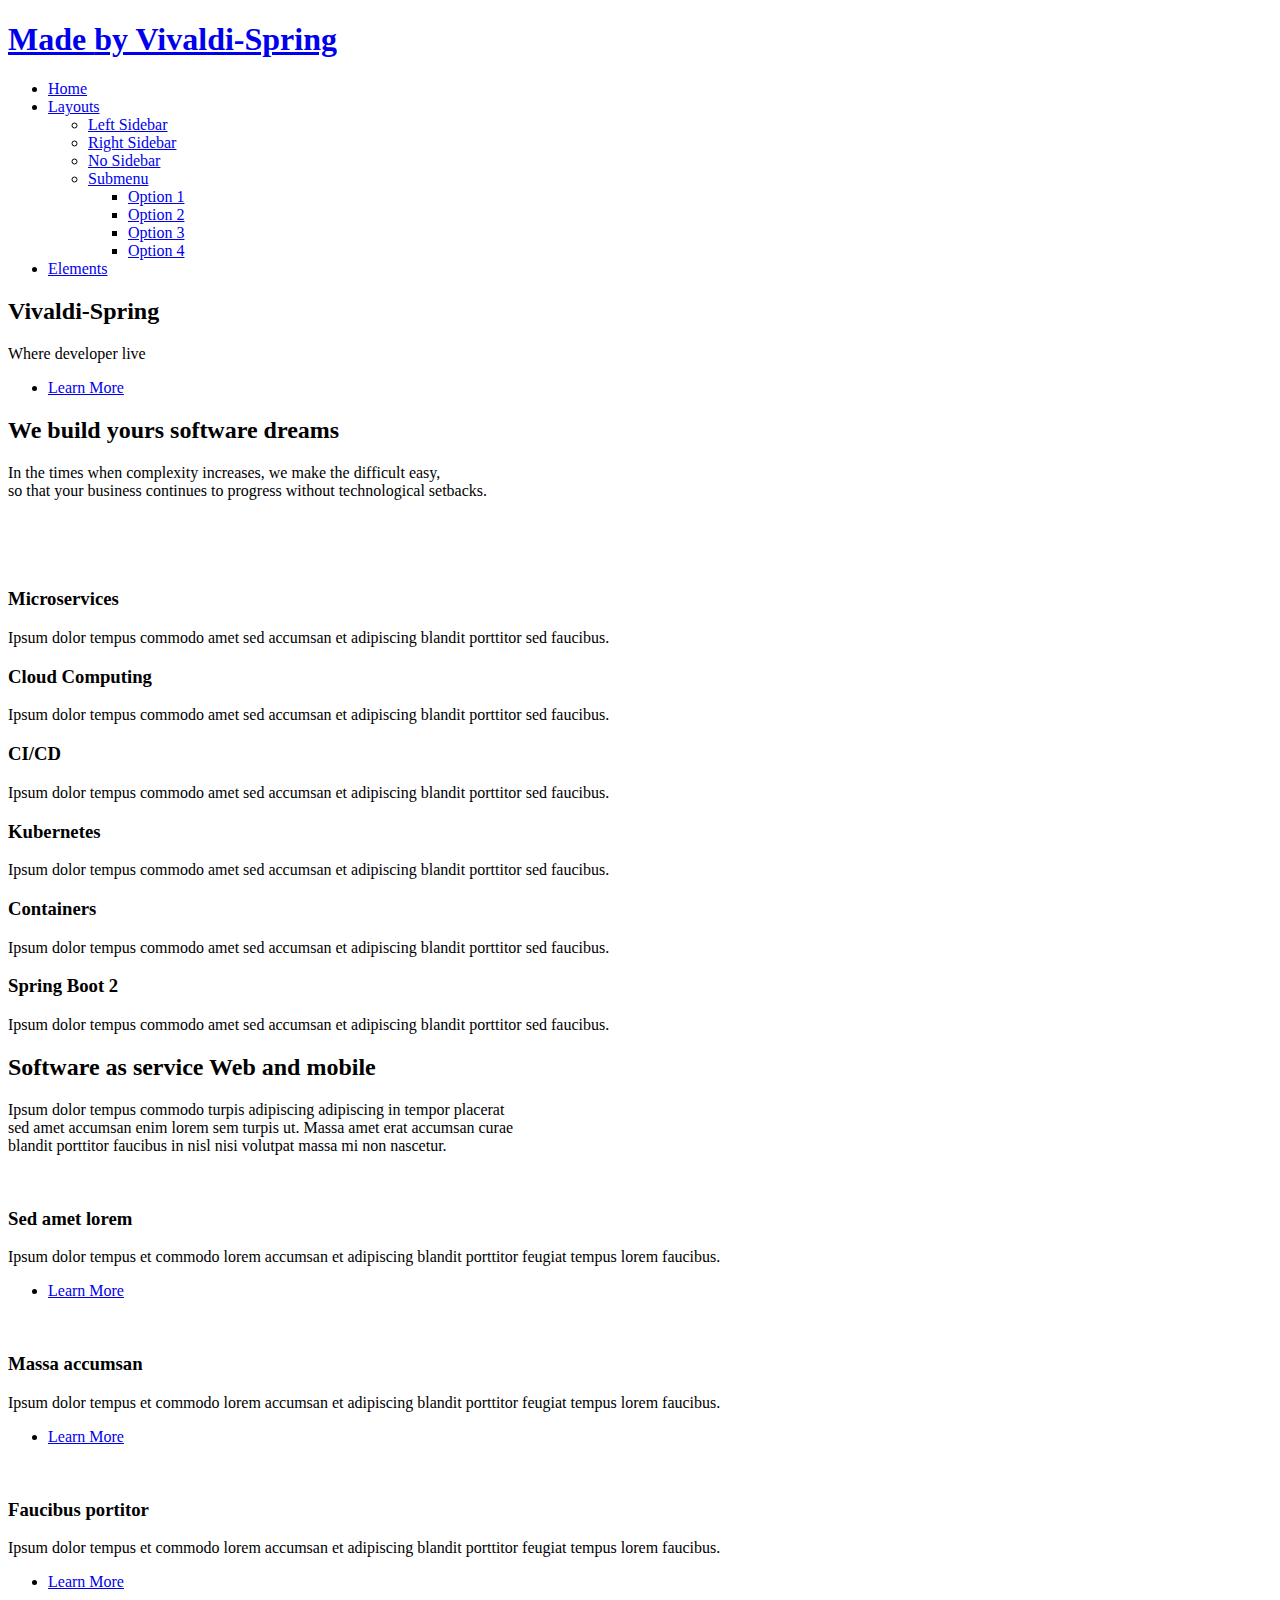
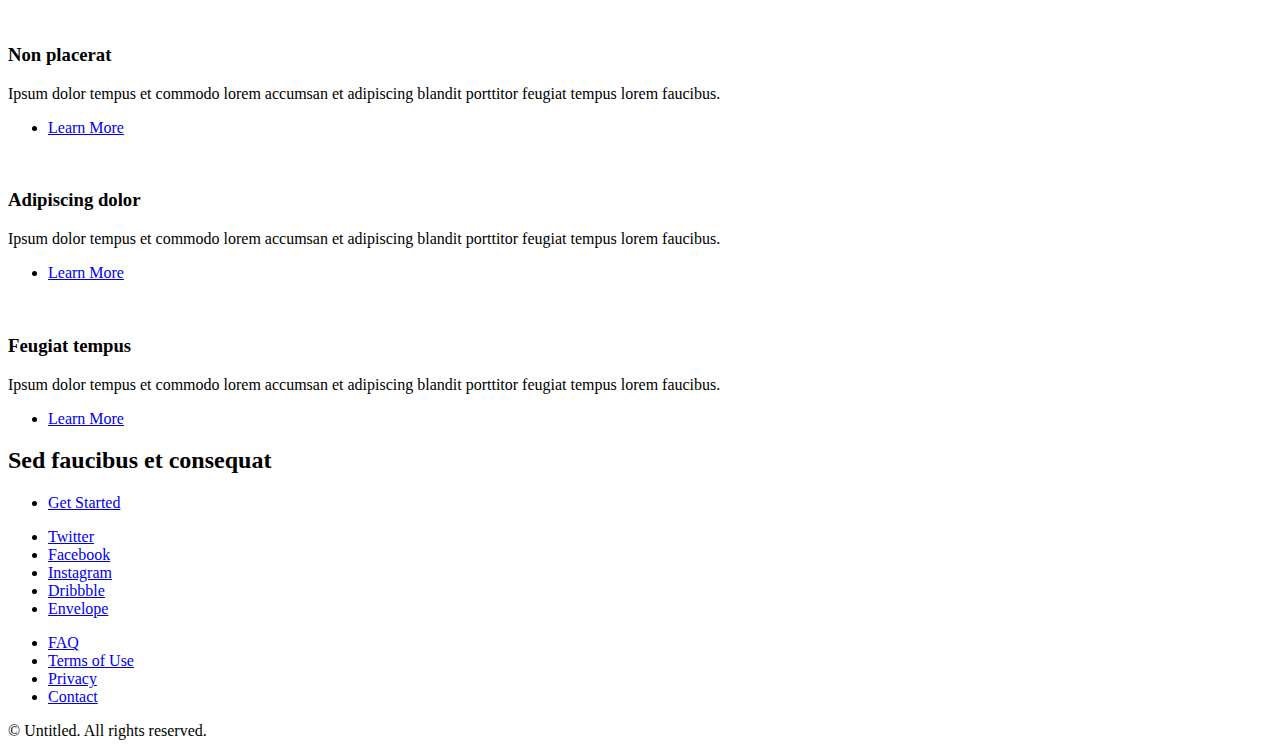
==== index.html @ 0d2427d1 "third commit" ====
<!DOCTYPE HTML>
<!--
	Drift by Pixelarity
	pixelarity.com | hello@pixelarity.com
	License: pixelarity.com/license
-->
<html>
	<head>
		<title>Untitled</title>
		<meta charset="utf-8" />
		<meta name="viewport" content="width=device-width, initial-scale=1, user-scalable=no" />
		<link rel="stylesheet" href="assets/css/main.css" />
	</head>
	<body class="landing is-preload">

		<!-- Header -->
			<header id="header" class="alt ">
				<h1><a href="index.html">Made <span>by Vivaldi-Spring</span></a></h1>
				<nav id="nav">
					<ul>
						<li><a href="index.html">Home</a></li>
						<li>
							<a href="#" class="icon fa-angle-down">Layouts</a>
							<ul>
								<li><a href="left-sidebar.html">Left Sidebar</a></li>
								<li><a href="right-sidebar.html">Right Sidebar</a></li>
								<li><a href="no-sidebar.html">No Sidebar</a></li>
								<li>
									<a href="#">Submenu</a>
									<ul>
										<li><a href="#">Option 1</a></li>
										<li><a href="#">Option 2</a></li>
										<li><a href="#">Option 3</a></li>
										<li><a href="#">Option 4</a></li>
									</ul>
								</li>
							</ul>
						</li>
						<li><a href="elements.html">Elements</a></li>
					</ul>
				</nav>
			</header>

		<!-- Banner -->
			<section id="banner">
				<div class="inner">
					<h2>Vivaldi-Spring</h2>
					<p>Where developer live</p>
					<ul class="actions special">
						<li><a href="#one" class="button large scrolly">Learn More</a></li>
					</ul>
				</div>
			</section>

		<!-- One -->
			<section id="one" class="wrapper style1">
				<div class="container">
					<header class="major">
						<h2>We build yours software dreams</h2>
						<p>In the times when complexity increases, we make the difficult easy, <br />
							so that your business continues to progress without technological setbacks.<br />
						</p>
					</header>
					<div class="slider">
						<span class="nav-previous"></span>
						<div class="viewer">
							<div class="reel">
								<div class="slide">
									<img src="images/slide01.jpg" alt="" />
								</div>
								<div class="slide">
									<img src="images/slide02.jpg" alt="" />
								</div>
								<div class="slide">
									<img src="images/slide03.jpg" alt="" />
								</div>
							</div>
						</div>
						<span class="nav-next"></span>
					</div>
				</div>
			</section>

		<!-- Two -->
			<section id="two" class="wrapper style2">
				<div class="container">
					<div class="row gtr-uniform">
						<div class="col-4 col-6-medium col-12-small">
							<section class="feature fa-briefcase">
								<h3>Microservices</h3>
								<p>Ipsum dolor tempus commodo amet sed accumsan et adipiscing blandit porttitor sed faucibus.</p>
							</section>
						</div>
						<div class="col-4 col-6-medium col-12-small">
							<section class="feature fa-code">
								<h3>Cloud Computing</h3>
								<p>Ipsum dolor tempus commodo amet sed accumsan et adipiscing blandit porttitor sed faucibus.</p>
							</section>
						</div>
						<div class="col-4 col-6-medium col-12-small">
							<section class="feature fa-save">
								<h3>CI/CD</h3>
								<p>Ipsum dolor tempus commodo amet sed accumsan et adipiscing blandit porttitor sed faucibus.</p>
							</section>
						</div>
						<div class="col-4 col-6-medium col-12-small">
							<section class="feature fa-desktop">
								<h3>Kubernetes</h3>
								<p>Ipsum dolor tempus commodo amet sed accumsan et adipiscing blandit porttitor sed faucibus.</p>
							</section>
						</div>
						<div class="col-4 col-6-medium col-12-small">
							<section class="feature fa-camera-retro">
								<h3>Containers</h3>
								<p>Ipsum dolor tempus commodo amet sed accumsan et adipiscing blandit porttitor sed faucibus.</p>
							</section>
						</div>
						<div class="col-4 col-6-medium col-12-small">
							<section class="feature fa-cog">
								<h3>Spring Boot 2</h3>
								<p>Ipsum dolor tempus commodo amet sed accumsan et adipiscing blandit porttitor sed faucibus.</p>
							</section>
						</div>
					</div>
				</div>
			</section>

		<!-- Three -->
			<section id="three" class="wrapper style1">
				<div class="container">
					<header class="major">
						<h2>Software as service Web and mobile</h2>
						<p>Ipsum dolor tempus commodo turpis adipiscing adipiscing in tempor placerat<br />
						sed amet accumsan enim lorem sem turpis ut. Massa amet erat accumsan curae<br />
						blandit porttitor faucibus in nisl nisi volutpat massa mi non nascetur.</p>
					</header>
					<div class="row">
						<div class="col-4 col-6-medium col-12-small">
							<article class="box post">
								<a href="#" class="image fit"><img src="images/pic01.jpg" alt="" /></a>
								<h3>Sed amet lorem</h3>
								<p>Ipsum dolor tempus et commodo lorem accumsan et adipiscing blandit porttitor feugiat tempus lorem faucibus.</p>
								<ul class="actions special">
									<li><a href="#" class="button">Learn More</a></li>
								</ul>
							</article>
						</div>
						<div class="col-4 col-6-medium col-12-small">
							<article class="box post">
								<a href="#" class="image fit"><img src="images/pic02.jpg" alt="" /></a>
								<h3>Massa accumsan</h3>
								<p>Ipsum dolor tempus et commodo lorem accumsan et adipiscing blandit porttitor feugiat tempus lorem faucibus.</p>
								<ul class="actions special">
									<li><a href="#" class="button">Learn More</a></li>
								</ul>
							</article>
						</div>
						<div class="col-4 col-6-medium col-12-small">
							<article class="box post">
								<a href="#" class="image fit"><img src="images/pic03.jpg" alt="" /></a>
								<h3>Faucibus portitor</h3>
								<p>Ipsum dolor tempus et commodo lorem accumsan et adipiscing blandit porttitor feugiat tempus lorem faucibus.</p>
								<ul class="actions special">
									<li><a href="#" class="button">Learn More</a></li>
								</ul>
							</article>
						</div>
						<div class="col-4 col-6-medium col-12-small">
							<article class="box post">
								<a href="#" class="image fit"><img src="images/pic04.jpg" alt="" /></a>
								<h3>Non placerat</h3>
								<p>Ipsum dolor tempus et commodo lorem accumsan et adipiscing blandit porttitor feugiat tempus lorem faucibus.</p>
								<ul class="actions special">
									<li><a href="#" class="button">Learn More</a></li>
								</ul>
							</article>
						</div>
						<div class="col-4 col-6-medium col-12-small">
							<article class="box post">
								<a href="#" class="image fit"><img src="images/pic05.jpg" alt="" /></a>
								<h3>Adipiscing dolor</h3>
								<p>Ipsum dolor tempus et commodo lorem accumsan et adipiscing blandit porttitor feugiat tempus lorem faucibus.</p>
								<ul class="actions special">
									<li><a href="#" class="button">Learn More</a></li>
								</ul>
							</article>
						</div>
						<div class="col-4 col-6-medium col-12-small">
							<article class="box post">
								<a href="#" class="image fit"><img src="images/pic06.jpg" alt="" /></a>
								<h3>Feugiat tempus</h3>
								<p>Ipsum dolor tempus et commodo lorem accumsan et adipiscing blandit porttitor feugiat tempus lorem faucibus.</p>
								<ul class="actions special">
									<li><a href="#" class="button">Learn More</a></li>
								</ul>
							</article>
						</div>
					</div>
				</div>
			</section>

		<!-- CTA -->
			<section id="cta" class="wrapper style3">
				<h2>Sed faucibus et consequat</h2>
				<ul class="actions">
					<li><a href="#" class="button large">Get Started</a></li>
				</ul>
			</section>

		<!-- Footer -->
			<footer id="footer">
				<ul class="icons">
					<li><a href="#" class="icon fa-twitter"><span class="label">Twitter</span></a></li>
					<li><a href="#" class="icon fa-facebook"><span class="label">Facebook</span></a></li>
					<li><a href="#" class="icon fa-instagram"><span class="label">Instagram</span></a></li>
					<li><a href="#" class="icon fa-dribbble"><span class="label">Dribbble</span></a></li>
					<li><a href="#" class="icon fa-envelope"><span class="label">Envelope</span></a></li>
				</ul>
				<ul class="menu">
					<li><a href="#">FAQ</a></li>
					<li><a href="#">Terms of Use</a></li>
					<li><a href="#">Privacy</a></li>
					<li><a href="#">Contact</a></li>
				</ul>
				<span class="copyright">
					&copy; Untitled. All rights reserved.
				</span>
			</footer>

		<!-- Scripts -->
			<script src="assets/js/jquery.min.js"></script>
			<script src="assets/js/jquery.dropotron.min.js"></script>
			<script src="assets/js/jquery.scrollex.min.js"></script>
			<script src="assets/js/jquery.scrolly.min.js"></script>
			<script src="assets/js/jquery.slidertron.min.js"></script>
			<script src="assets/js/browser.min.js"></script>
			<script src="assets/js/breakpoints.min.js"></script>
			<script src="assets/js/util.js"></script>
			<script src="assets/js/main.js"></script>

	</body>
</html>
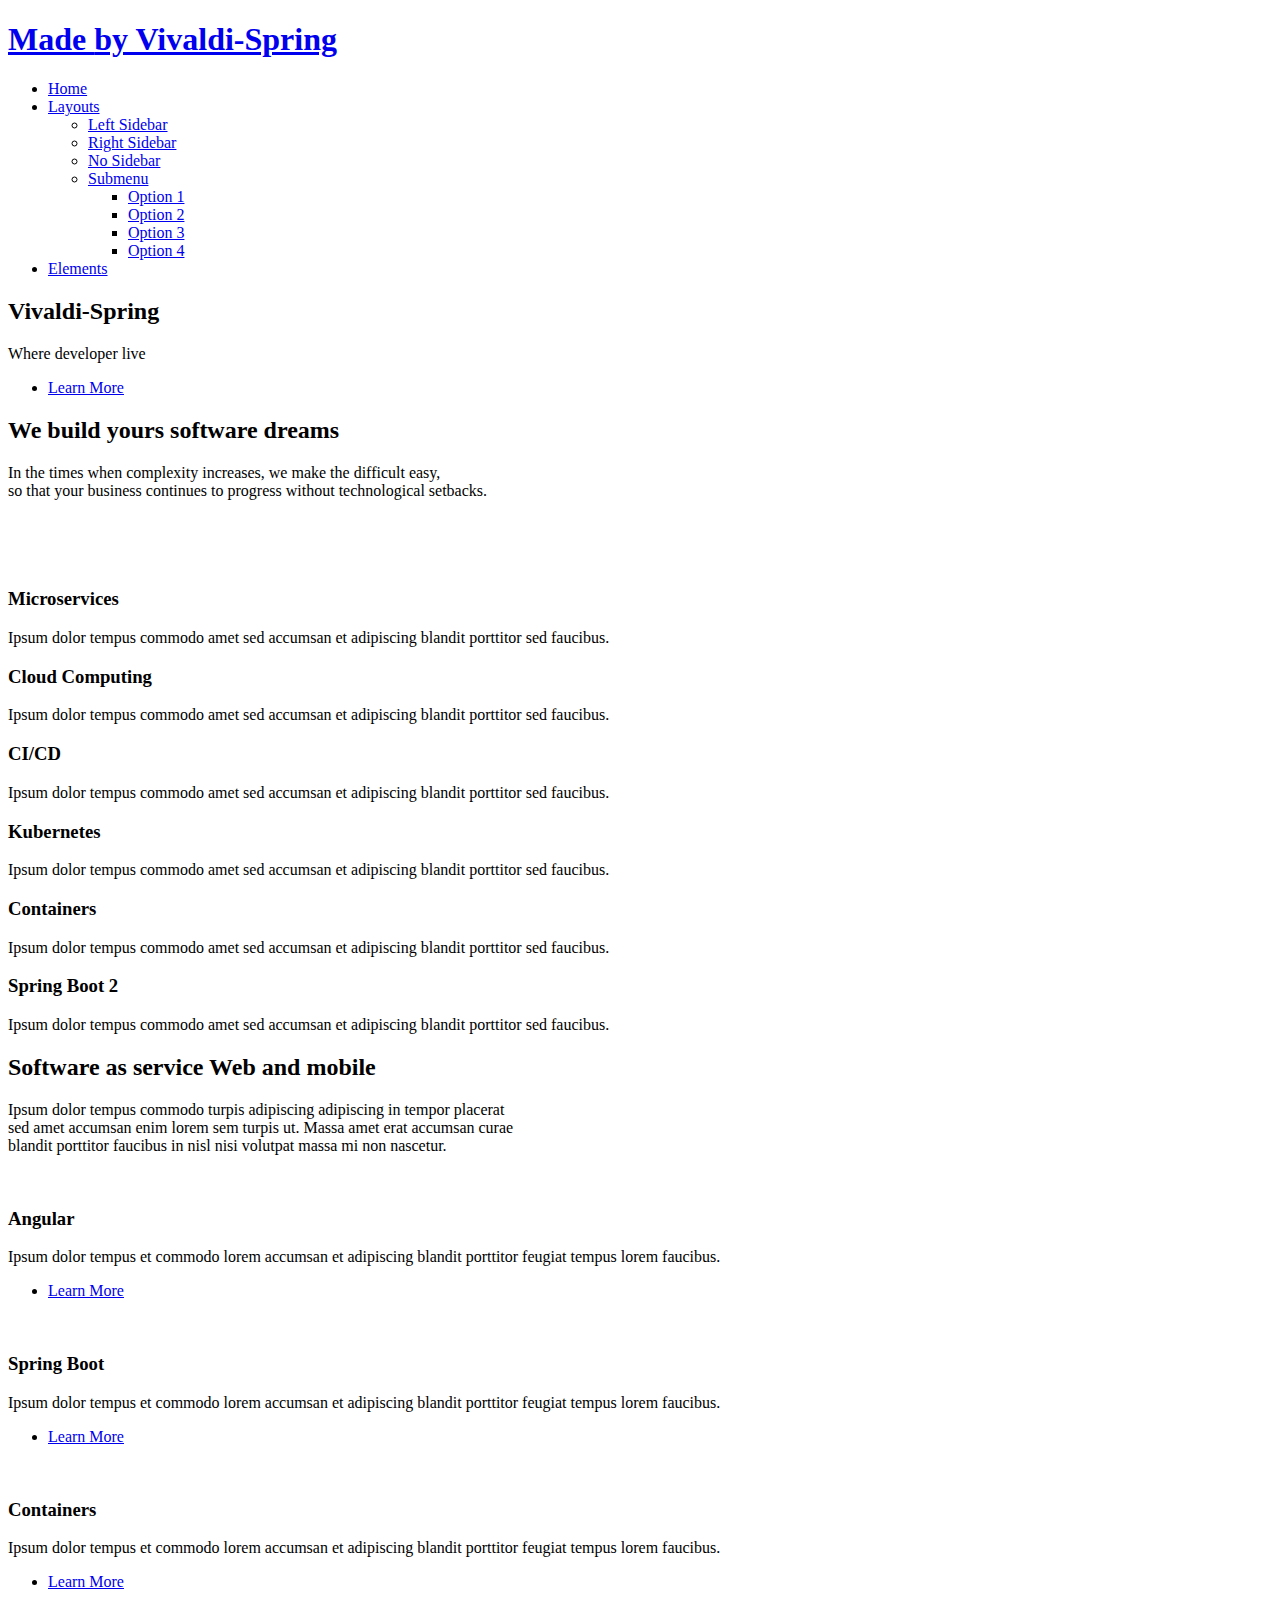
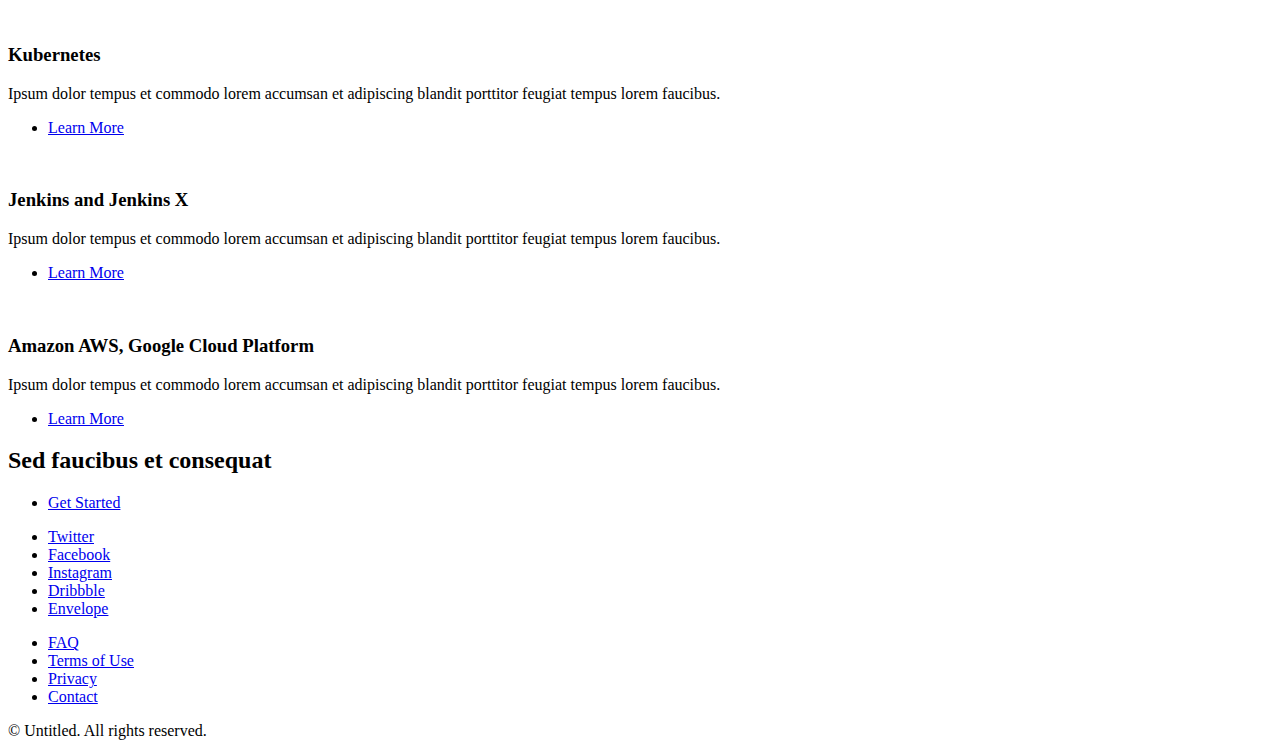
==== commit 3f9a80d4: "fourth commit" ====
--- a/index.html
+++ b/index.html
@@ -138,7 +138,7 @@
 						<div class="col-4 col-6-medium col-12-small">
 							<article class="box post">
 								<a href="#" class="image fit"><img src="images/pic01.jpg" alt="" /></a>
-								<h3>Sed amet lorem</h3>
+								<h3>Angular</h3>
 								<p>Ipsum dolor tempus et commodo lorem accumsan et adipiscing blandit porttitor feugiat tempus lorem faucibus.</p>
 								<ul class="actions special">
 									<li><a href="#" class="button">Learn More</a></li>
@@ -148,7 +148,7 @@
 						<div class="col-4 col-6-medium col-12-small">
 							<article class="box post">
 								<a href="#" class="image fit"><img src="images/pic02.jpg" alt="" /></a>
-								<h3>Massa accumsan</h3>
+								<h3>Spring Boot</h3>
 								<p>Ipsum dolor tempus et commodo lorem accumsan et adipiscing blandit porttitor feugiat tempus lorem faucibus.</p>
 								<ul class="actions special">
 									<li><a href="#" class="button">Learn More</a></li>
@@ -158,7 +158,7 @@
 						<div class="col-4 col-6-medium col-12-small">
 							<article class="box post">
 								<a href="#" class="image fit"><img src="images/pic03.jpg" alt="" /></a>
-								<h3>Faucibus portitor</h3>
+								<h3>Containers</h3>
 								<p>Ipsum dolor tempus et commodo lorem accumsan et adipiscing blandit porttitor feugiat tempus lorem faucibus.</p>
 								<ul class="actions special">
 									<li><a href="#" class="button">Learn More</a></li>
@@ -168,7 +168,7 @@
 						<div class="col-4 col-6-medium col-12-small">
 							<article class="box post">
 								<a href="#" class="image fit"><img src="images/pic04.jpg" alt="" /></a>
-								<h3>Non placerat</h3>
+								<h3>Kubernetes</h3>
 								<p>Ipsum dolor tempus et commodo lorem accumsan et adipiscing blandit porttitor feugiat tempus lorem faucibus.</p>
 								<ul class="actions special">
 									<li><a href="#" class="button">Learn More</a></li>
@@ -178,7 +178,7 @@
 						<div class="col-4 col-6-medium col-12-small">
 							<article class="box post">
 								<a href="#" class="image fit"><img src="images/pic05.jpg" alt="" /></a>
-								<h3>Adipiscing dolor</h3>
+								<h3>Jenkins and Jenkins X</h3>
 								<p>Ipsum dolor tempus et commodo lorem accumsan et adipiscing blandit porttitor feugiat tempus lorem faucibus.</p>
 								<ul class="actions special">
 									<li><a href="#" class="button">Learn More</a></li>
@@ -188,7 +188,7 @@
 						<div class="col-4 col-6-medium col-12-small">
 							<article class="box post">
 								<a href="#" class="image fit"><img src="images/pic06.jpg" alt="" /></a>
-								<h3>Feugiat tempus</h3>
+								<h3>Amazon AWS, Google Cloud Platform</h3>
 								<p>Ipsum dolor tempus et commodo lorem accumsan et adipiscing blandit porttitor feugiat tempus lorem faucibus.</p>
 								<ul class="actions special">
 									<li><a href="#" class="button">Learn More</a></li>
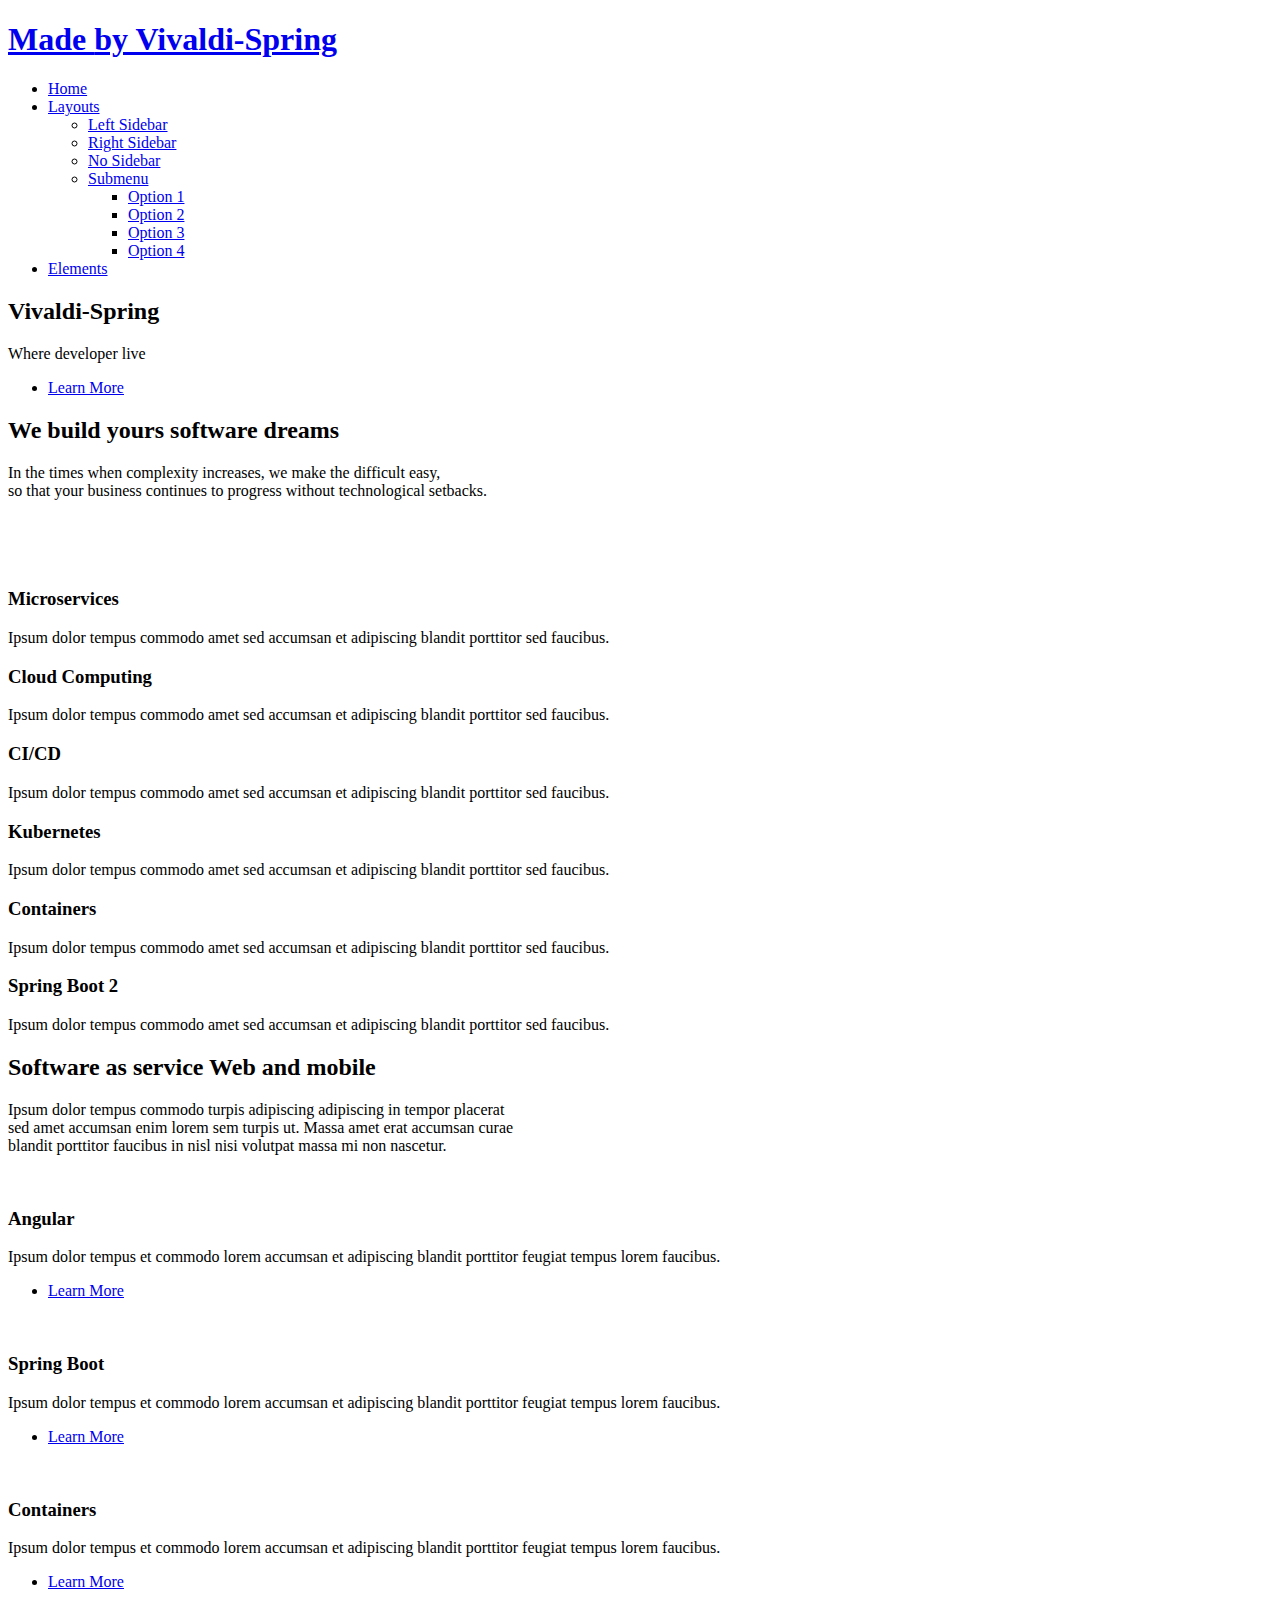
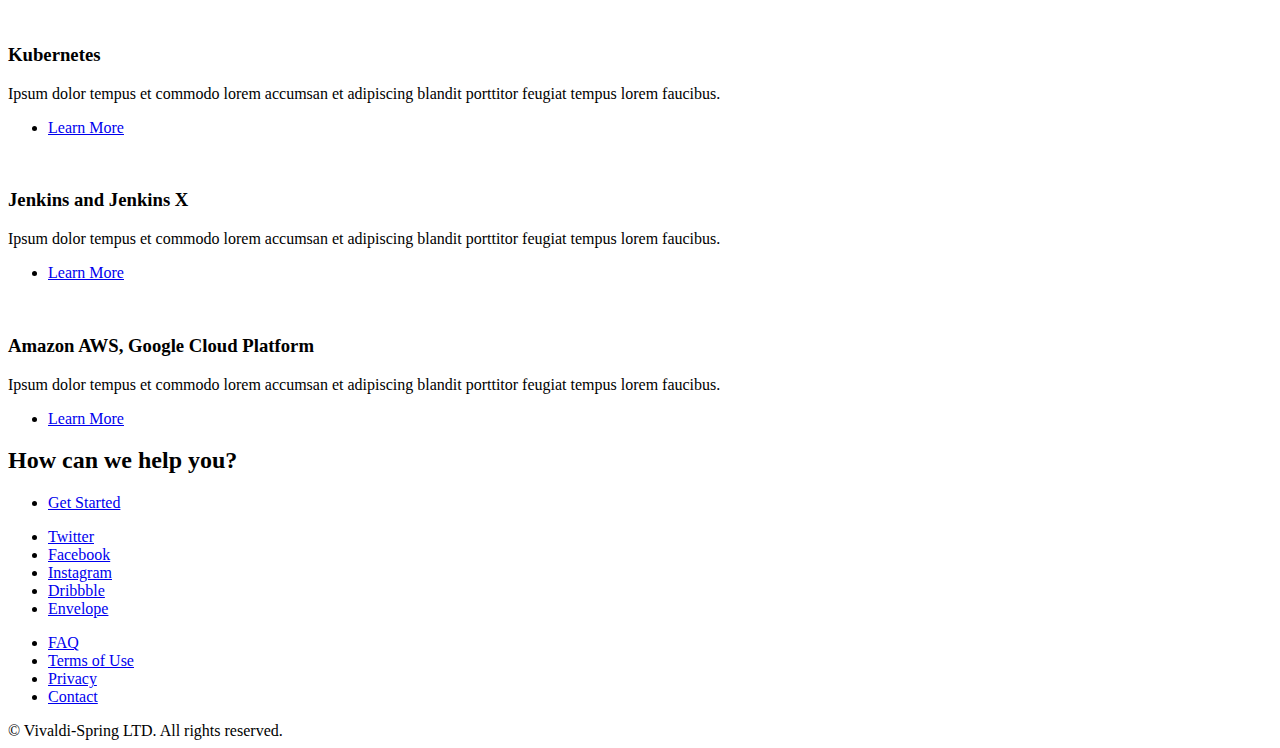
==== commit 45e4105b: "I start creating table of list projects around micro services" ====
--- a/index.html
+++ b/index.html
@@ -6,7 +6,7 @@
 -->
 <html>
 	<head>
-		<title>Untitled</title>
+		<title>Home</title>
 		<meta charset="utf-8" />
 		<meta name="viewport" content="width=device-width, initial-scale=1, user-scalable=no" />
 		<link rel="stylesheet" href="assets/css/main.css" />
@@ -201,11 +201,13 @@
 
 		<!-- CTA -->
 			<section id="cta" class="wrapper style3">
-				<h2>Sed faucibus et consequat</h2>
+				<h2>How can we help you?</h2>
 				<ul class="actions">
 					<li><a href="#" class="button large">Get Started</a></li>
 				</ul>
 			</section>
+
+
 
 		<!-- Footer -->
 			<footer id="footer">
@@ -223,7 +225,7 @@
 					<li><a href="#">Contact</a></li>
 				</ul>
 				<span class="copyright">
-					&copy; Untitled. All rights reserved.
+					&copy; Vivaldi-Spring LTD. All rights reserved.
 				</span>
 			</footer>
 
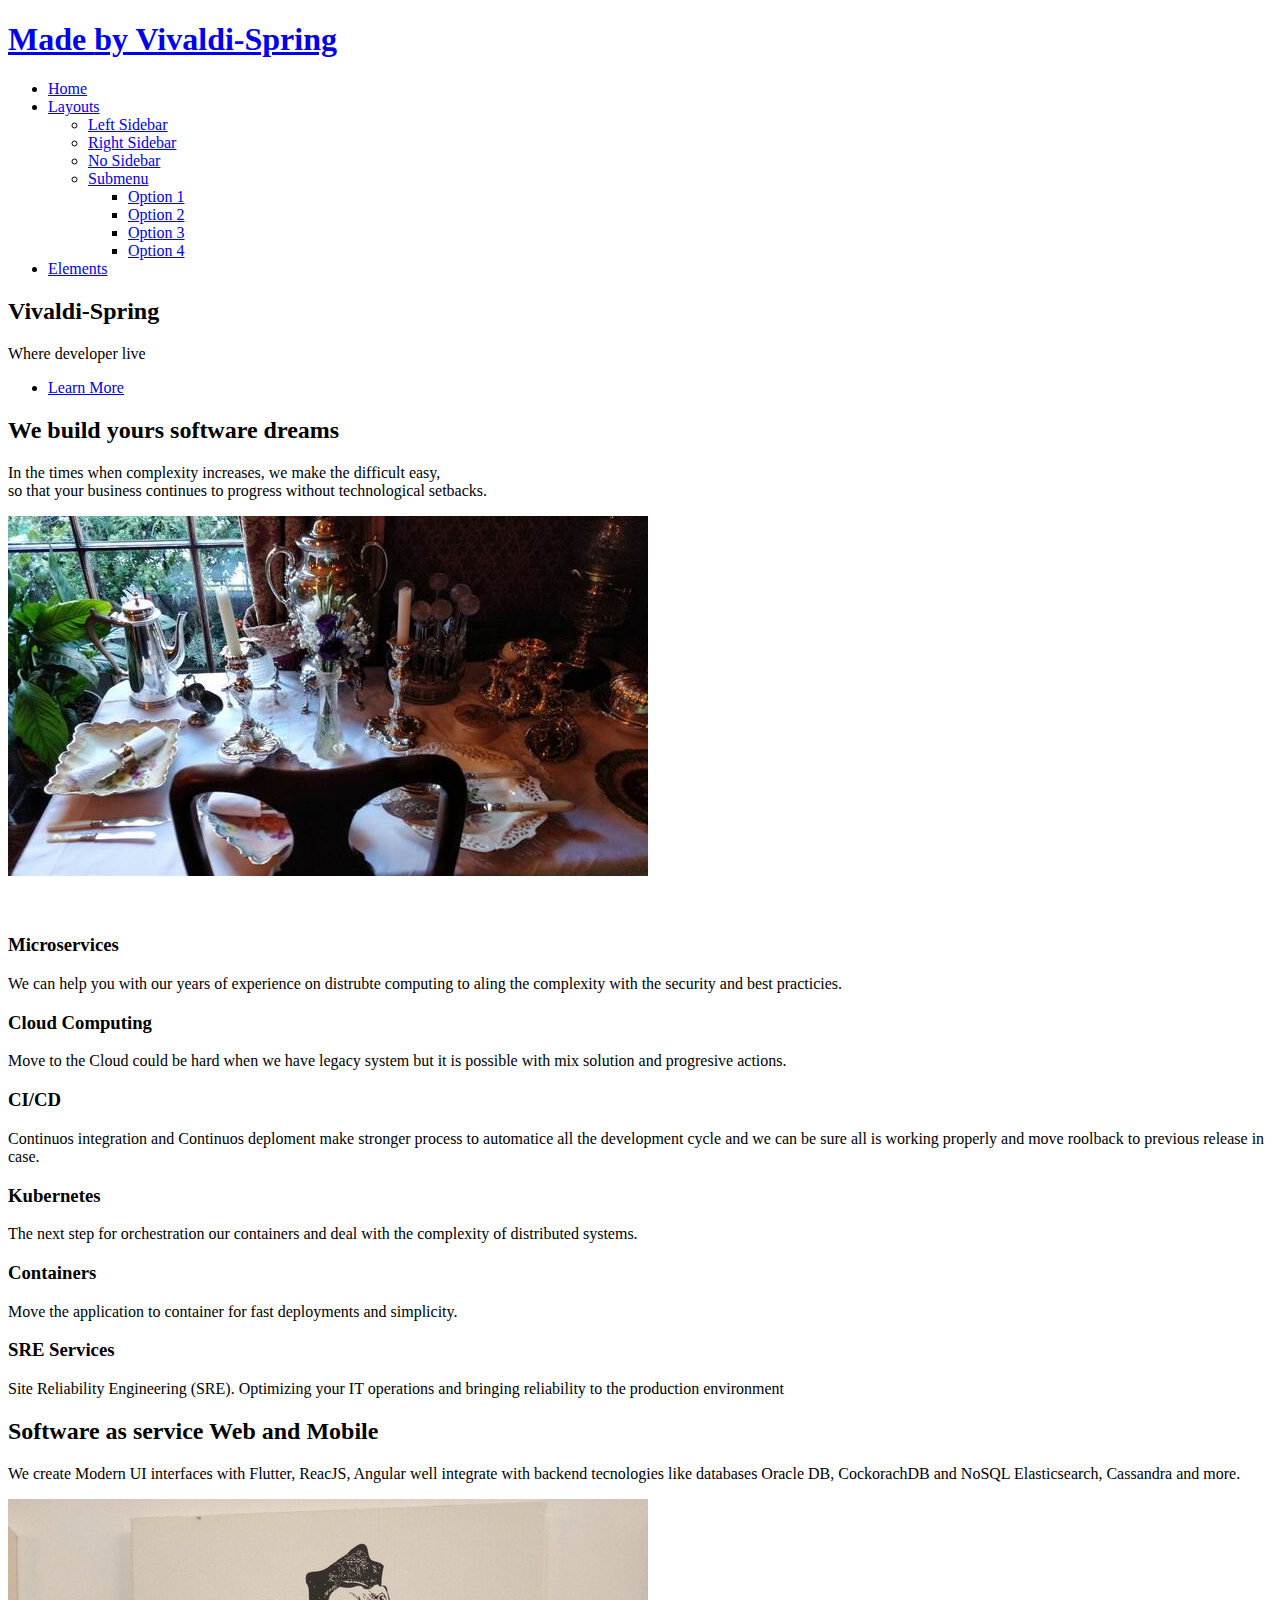
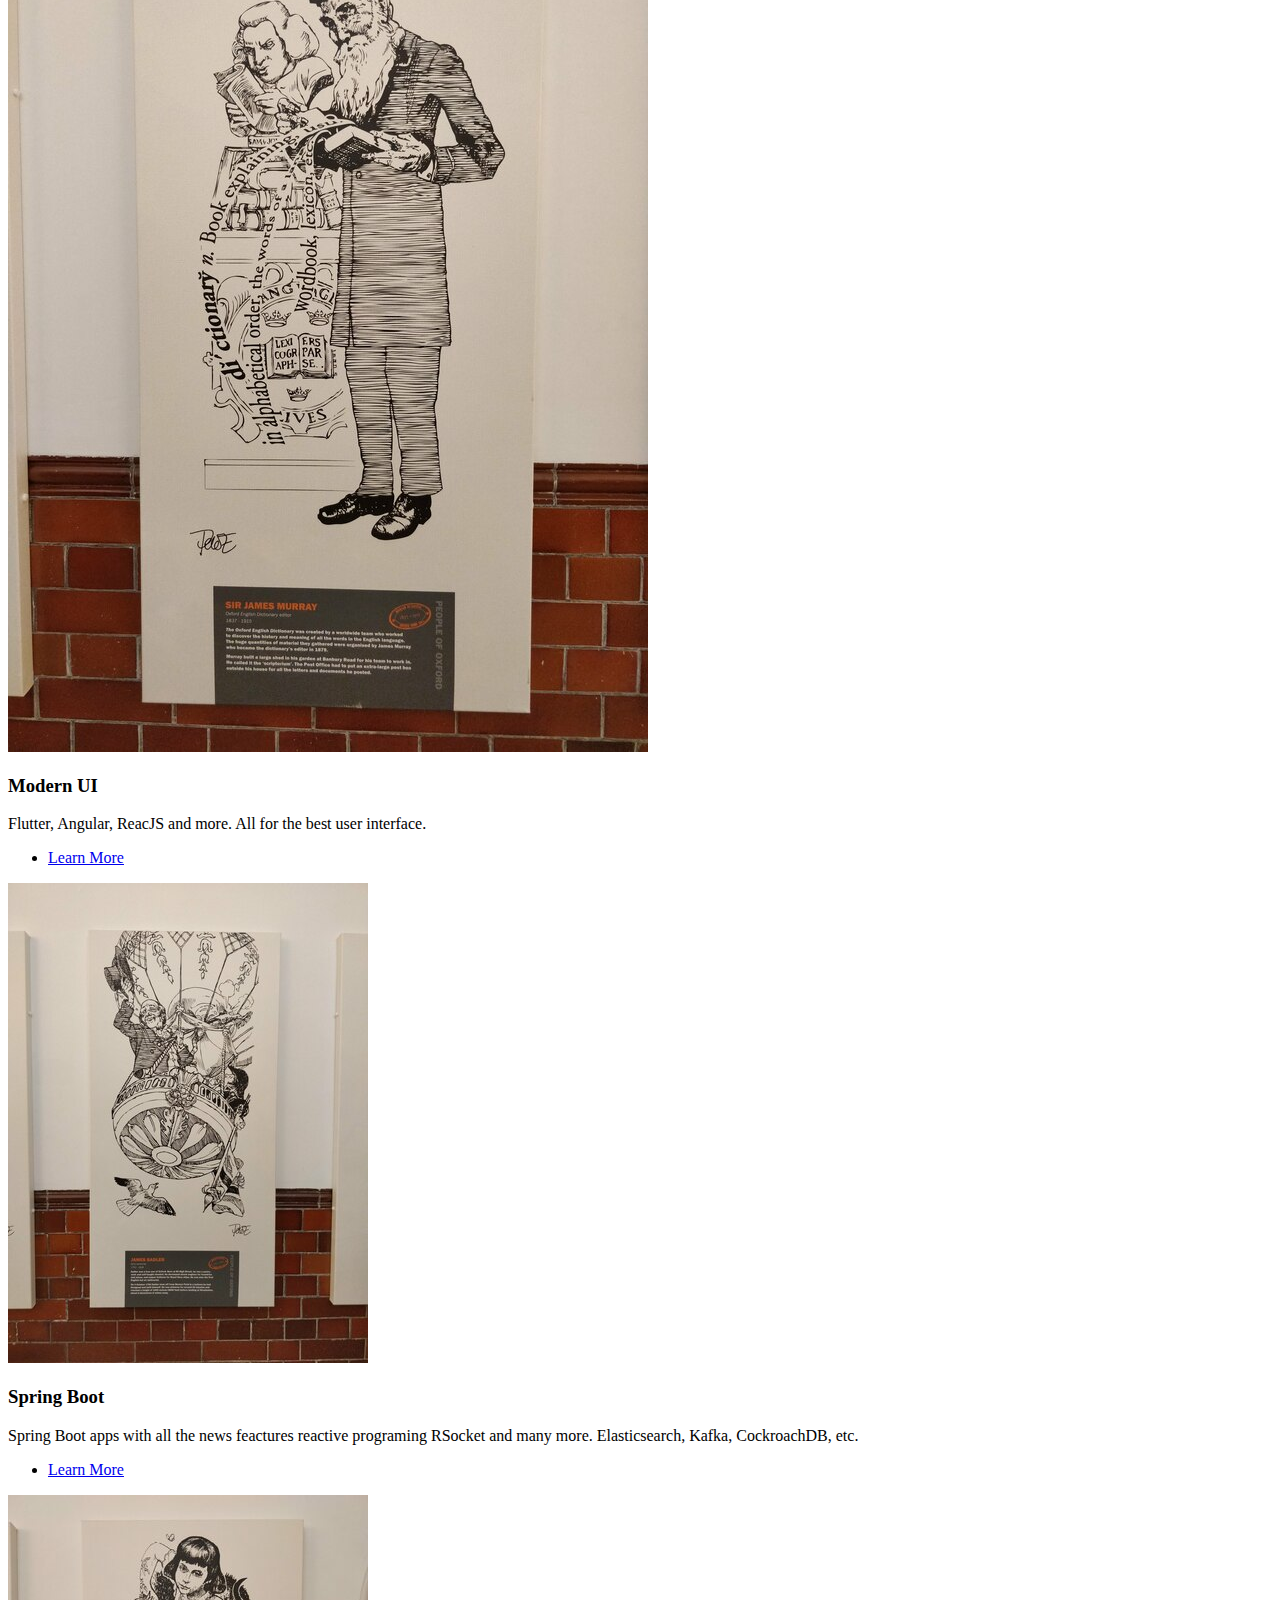
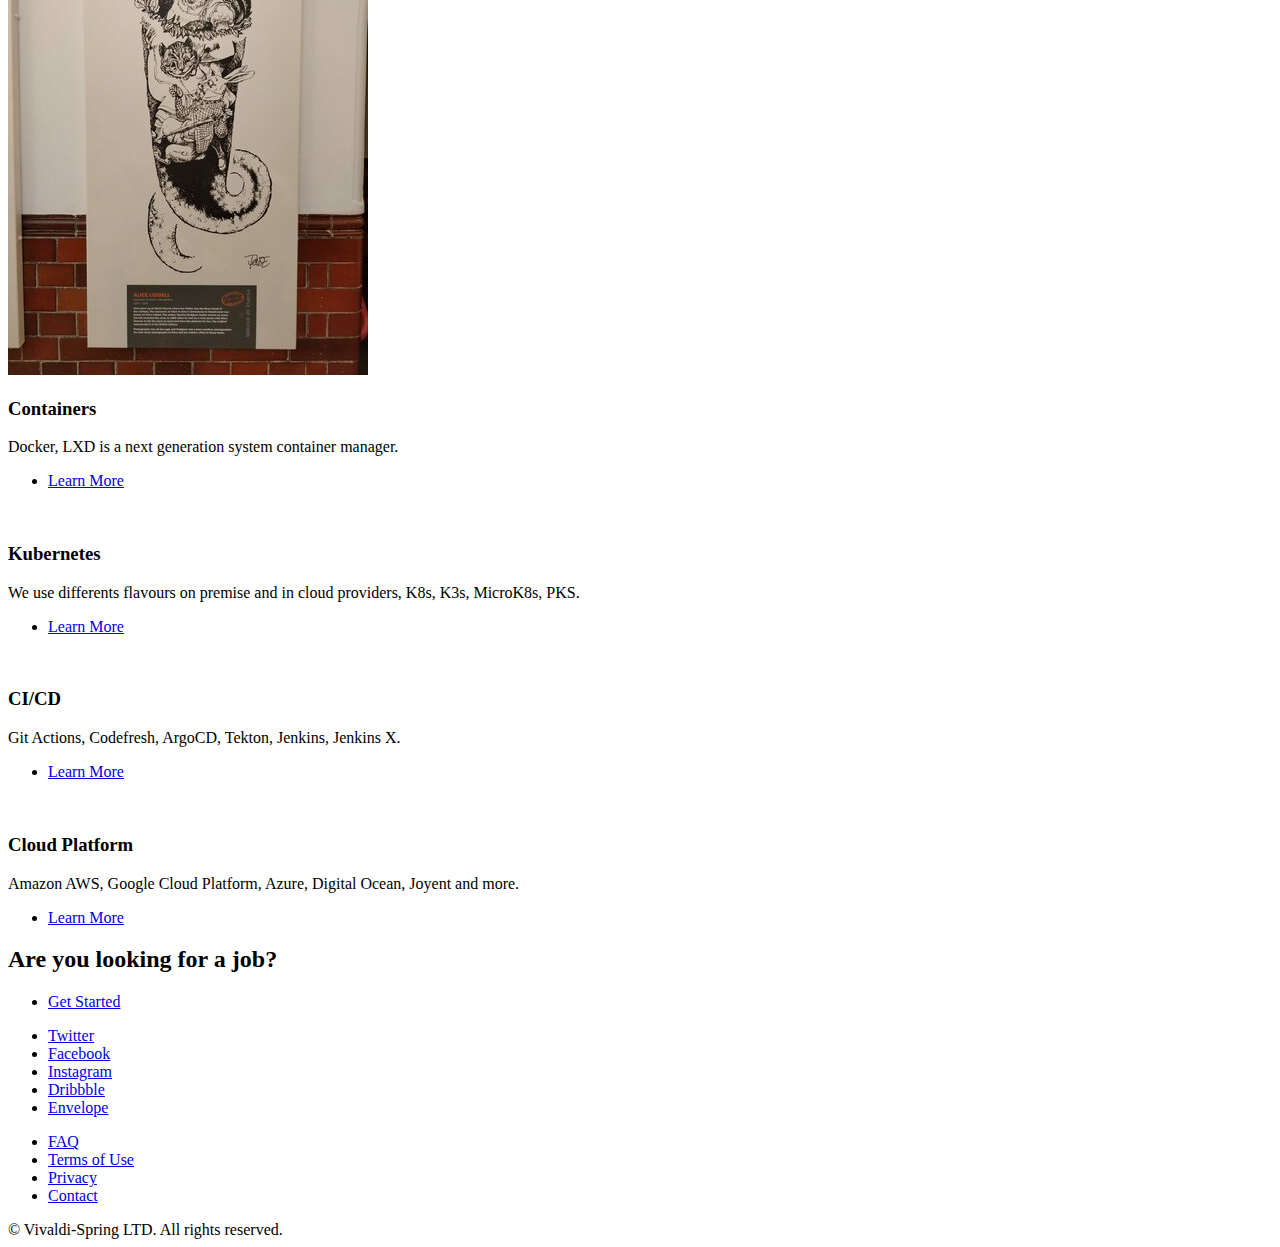
==== commit e343344d: "new images" ====
--- a/index.html
+++ b/index.html
@@ -66,7 +66,7 @@
 						<div class="viewer">
 							<div class="reel">
 								<div class="slide">
-									<img src="images/slide01.jpg" alt="" />
+									<img src="images/casa-min.jpg" alt="" />
 								</div>
 								<div class="slide">
 									<img src="images/slide02.jpg" alt="" />
@@ -88,37 +88,37 @@
 						<div class="col-4 col-6-medium col-12-small">
 							<section class="feature fa-briefcase">
 								<h3>Microservices</h3>
-								<p>Ipsum dolor tempus commodo amet sed accumsan et adipiscing blandit porttitor sed faucibus.</p>
+								<p>We can help you with our years of experience on distrubte computing to aling the complexity with the security and best practicies.</p>
 							</section>
 						</div>
 						<div class="col-4 col-6-medium col-12-small">
 							<section class="feature fa-code">
 								<h3>Cloud Computing</h3>
-								<p>Ipsum dolor tempus commodo amet sed accumsan et adipiscing blandit porttitor sed faucibus.</p>
+								<p>Move to the Cloud could be hard when we have legacy system but it is possible with mix solution and progresive actions.</p>
 							</section>
 						</div>
 						<div class="col-4 col-6-medium col-12-small">
 							<section class="feature fa-save">
 								<h3>CI/CD</h3>
-								<p>Ipsum dolor tempus commodo amet sed accumsan et adipiscing blandit porttitor sed faucibus.</p>
+								<p>Continuos integration and Continuos deploment make stronger process to automatice all the development cycle and we can be sure all is working properly and move roolback to previous release in case.</p>
 							</section>
 						</div>
 						<div class="col-4 col-6-medium col-12-small">
 							<section class="feature fa-desktop">
 								<h3>Kubernetes</h3>
-								<p>Ipsum dolor tempus commodo amet sed accumsan et adipiscing blandit porttitor sed faucibus.</p>
+								<p>The next step for orchestration our containers and deal with the complexity of distributed systems.</p>
 							</section>
 						</div>
 						<div class="col-4 col-6-medium col-12-small">
 							<section class="feature fa-camera-retro">
 								<h3>Containers</h3>
-								<p>Ipsum dolor tempus commodo amet sed accumsan et adipiscing blandit porttitor sed faucibus.</p>
+								<p>Move the application to container for fast deployments and simplicity.</p>
 							</section>
 						</div>
 						<div class="col-4 col-6-medium col-12-small">
 							<section class="feature fa-cog">
-								<h3>Spring Boot 2</h3>
-								<p>Ipsum dolor tempus commodo amet sed accumsan et adipiscing blandit porttitor sed faucibus.</p>
+								<h3>SRE Services</h3>
+								<p>Site Reliability Engineering (SRE). Optimizing your IT operations and bringing reliability to the production environment</p>
 							</section>
 						</div>
 					</div>
@@ -129,37 +129,35 @@
 			<section id="three" class="wrapper style1">
 				<div class="container">
 					<header class="major">
-						<h2>Software as service Web and mobile</h2>
-						<p>Ipsum dolor tempus commodo turpis adipiscing adipiscing in tempor placerat<br />
-						sed amet accumsan enim lorem sem turpis ut. Massa amet erat accumsan curae<br />
-						blandit porttitor faucibus in nisl nisi volutpat massa mi non nascetur.</p>
+						<h2>Software as service Web and Mobile</h2>
+						<p>We create Modern UI interfaces with Flutter, ReacJS, Angular well integrate with backend tecnologies like databases Oracle DB, CockorachDB and NoSQL Elasticsearch, Cassandra and more.</p>
 					</header>
 					<div class="row">
 						<div class="col-4 col-6-medium col-12-small">
 							<article class="box post">
-								<a href="#" class="image fit"><img src="images/pic01.jpg" alt="" /></a>
-								<h3>Angular</h3>
-								<p>Ipsum dolor tempus et commodo lorem accumsan et adipiscing blandit porttitor feugiat tempus lorem faucibus.</p>
-								<ul class="actions special">
-									<li><a href="#" class="button">Learn More</a></li>
-								</ul>
-							</article>
-						</div>
-						<div class="col-4 col-6-medium col-12-small">
-							<article class="box post">
-								<a href="#" class="image fit"><img src="images/pic02.jpg" alt="" /></a>
+								<a href="#" class="image fit"><img src="images/book-min.jpg" alt="" /></a>
+								<h3>Modern UI</h3>
+								<p>Flutter, Angular, ReacJS and more. All for the best user interface.</p>
+								<ul class="actions special">
+									<li><a href="#" class="button">Learn More</a></li>
+								</ul>
+							</article>
+						</div>
+						<div class="col-4 col-6-medium col-12-small">
+							<article class="box post">
+								<a href="#" class="image fit"><img src="images/globe-min.jpg" alt="" /></a>
 								<h3>Spring Boot</h3>
-								<p>Ipsum dolor tempus et commodo lorem accumsan et adipiscing blandit porttitor feugiat tempus lorem faucibus.</p>
-								<ul class="actions special">
-									<li><a href="#" class="button">Learn More</a></li>
-								</ul>
-							</article>
-						</div>
-						<div class="col-4 col-6-medium col-12-small">
-							<article class="box post">
-								<a href="#" class="image fit"><img src="images/pic03.jpg" alt="" /></a>
+								<p>Spring Boot apps with all the news feactures reactive programing RSocket and many more. Elasticsearch, Kafka, CockroachDB, etc.</p>
+								<ul class="actions special">
+									<li><a href="#" class="button">Learn More</a></li>
+								</ul>
+							</article>
+						</div>
+						<div class="col-4 col-6-medium col-12-small">
+							<article class="box post">
+								<a href="#" class="image fit"><img src="images/alicia-min.jpg" alt="" /></a>
 								<h3>Containers</h3>
-								<p>Ipsum dolor tempus et commodo lorem accumsan et adipiscing blandit porttitor feugiat tempus lorem faucibus.</p>
+								<p>Docker, LXD is a next generation system container manager.</p>
 								<ul class="actions special">
 									<li><a href="#" class="button">Learn More</a></li>
 								</ul>
@@ -169,7 +167,7 @@
 							<article class="box post">
 								<a href="#" class="image fit"><img src="images/pic04.jpg" alt="" /></a>
 								<h3>Kubernetes</h3>
-								<p>Ipsum dolor tempus et commodo lorem accumsan et adipiscing blandit porttitor feugiat tempus lorem faucibus.</p>
+								<p>We use differents flavours on premise and in cloud providers, K8s, K3s, MicroK8s, PKS.</p>
 								<ul class="actions special">
 									<li><a href="#" class="button">Learn More</a></li>
 								</ul>
@@ -178,8 +176,8 @@
 						<div class="col-4 col-6-medium col-12-small">
 							<article class="box post">
 								<a href="#" class="image fit"><img src="images/pic05.jpg" alt="" /></a>
-								<h3>Jenkins and Jenkins X</h3>
-								<p>Ipsum dolor tempus et commodo lorem accumsan et adipiscing blandit porttitor feugiat tempus lorem faucibus.</p>
+								<h3>CI/CD</h3>
+								<p>Git Actions, Codefresh, ArgoCD, Tekton, Jenkins, Jenkins X.</p>
 								<ul class="actions special">
 									<li><a href="#" class="button">Learn More</a></li>
 								</ul>
@@ -188,8 +186,8 @@
 						<div class="col-4 col-6-medium col-12-small">
 							<article class="box post">
 								<a href="#" class="image fit"><img src="images/pic06.jpg" alt="" /></a>
-								<h3>Amazon AWS, Google Cloud Platform</h3>
-								<p>Ipsum dolor tempus et commodo lorem accumsan et adipiscing blandit porttitor feugiat tempus lorem faucibus.</p>
+								<h3>Cloud Platform</h3>
+								<p>Amazon AWS, Google Cloud Platform, Azure, Digital Ocean, Joyent and more.</p>
 								<ul class="actions special">
 									<li><a href="#" class="button">Learn More</a></li>
 								</ul>
@@ -201,9 +199,9 @@
 
 		<!-- CTA -->
 			<section id="cta" class="wrapper style3">
-				<h2>How can we help you?</h2>
+				<h2>Are you looking for a job?</h2>
 				<ul class="actions">
-					<li><a href="#" class="button large">Get Started</a></li>
+					<li><a href="http://134.209.180.102:8085/" class="button large">Get Started</a></li>
 				</ul>
 			</section>
 
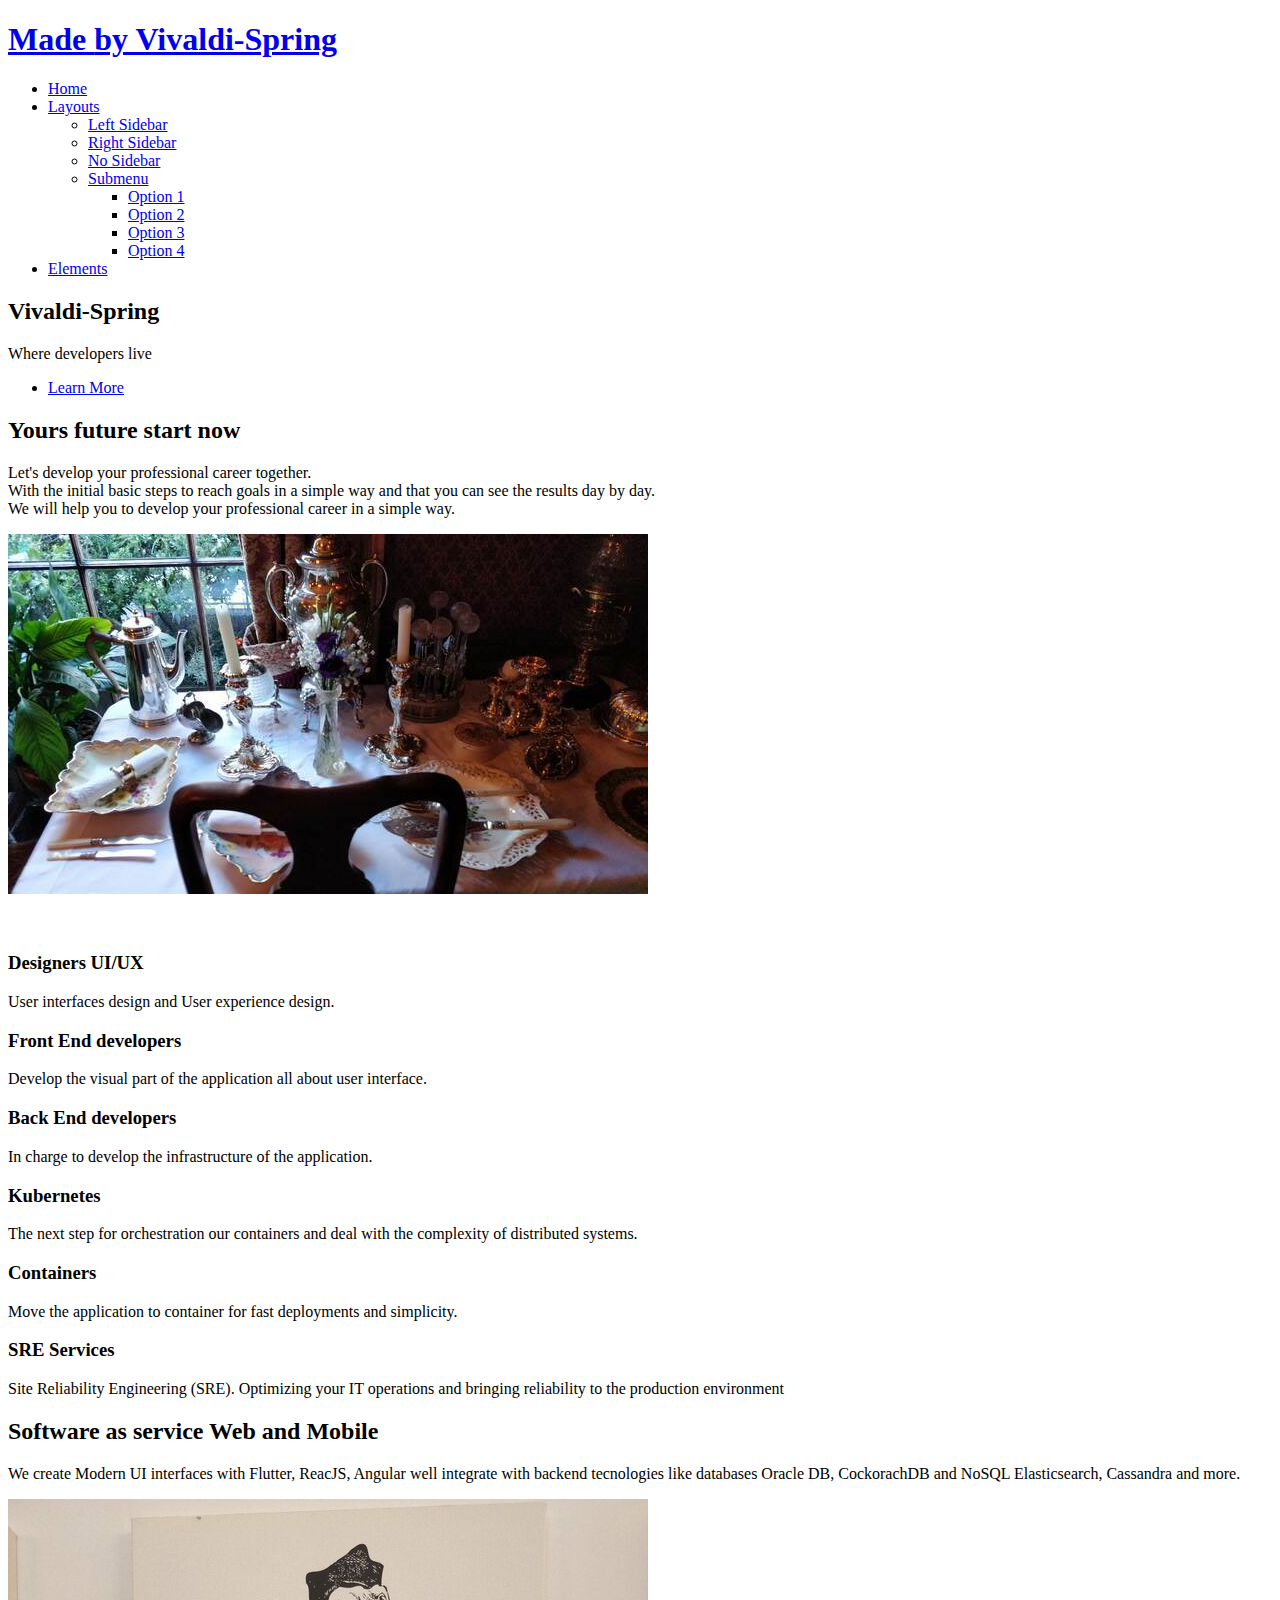
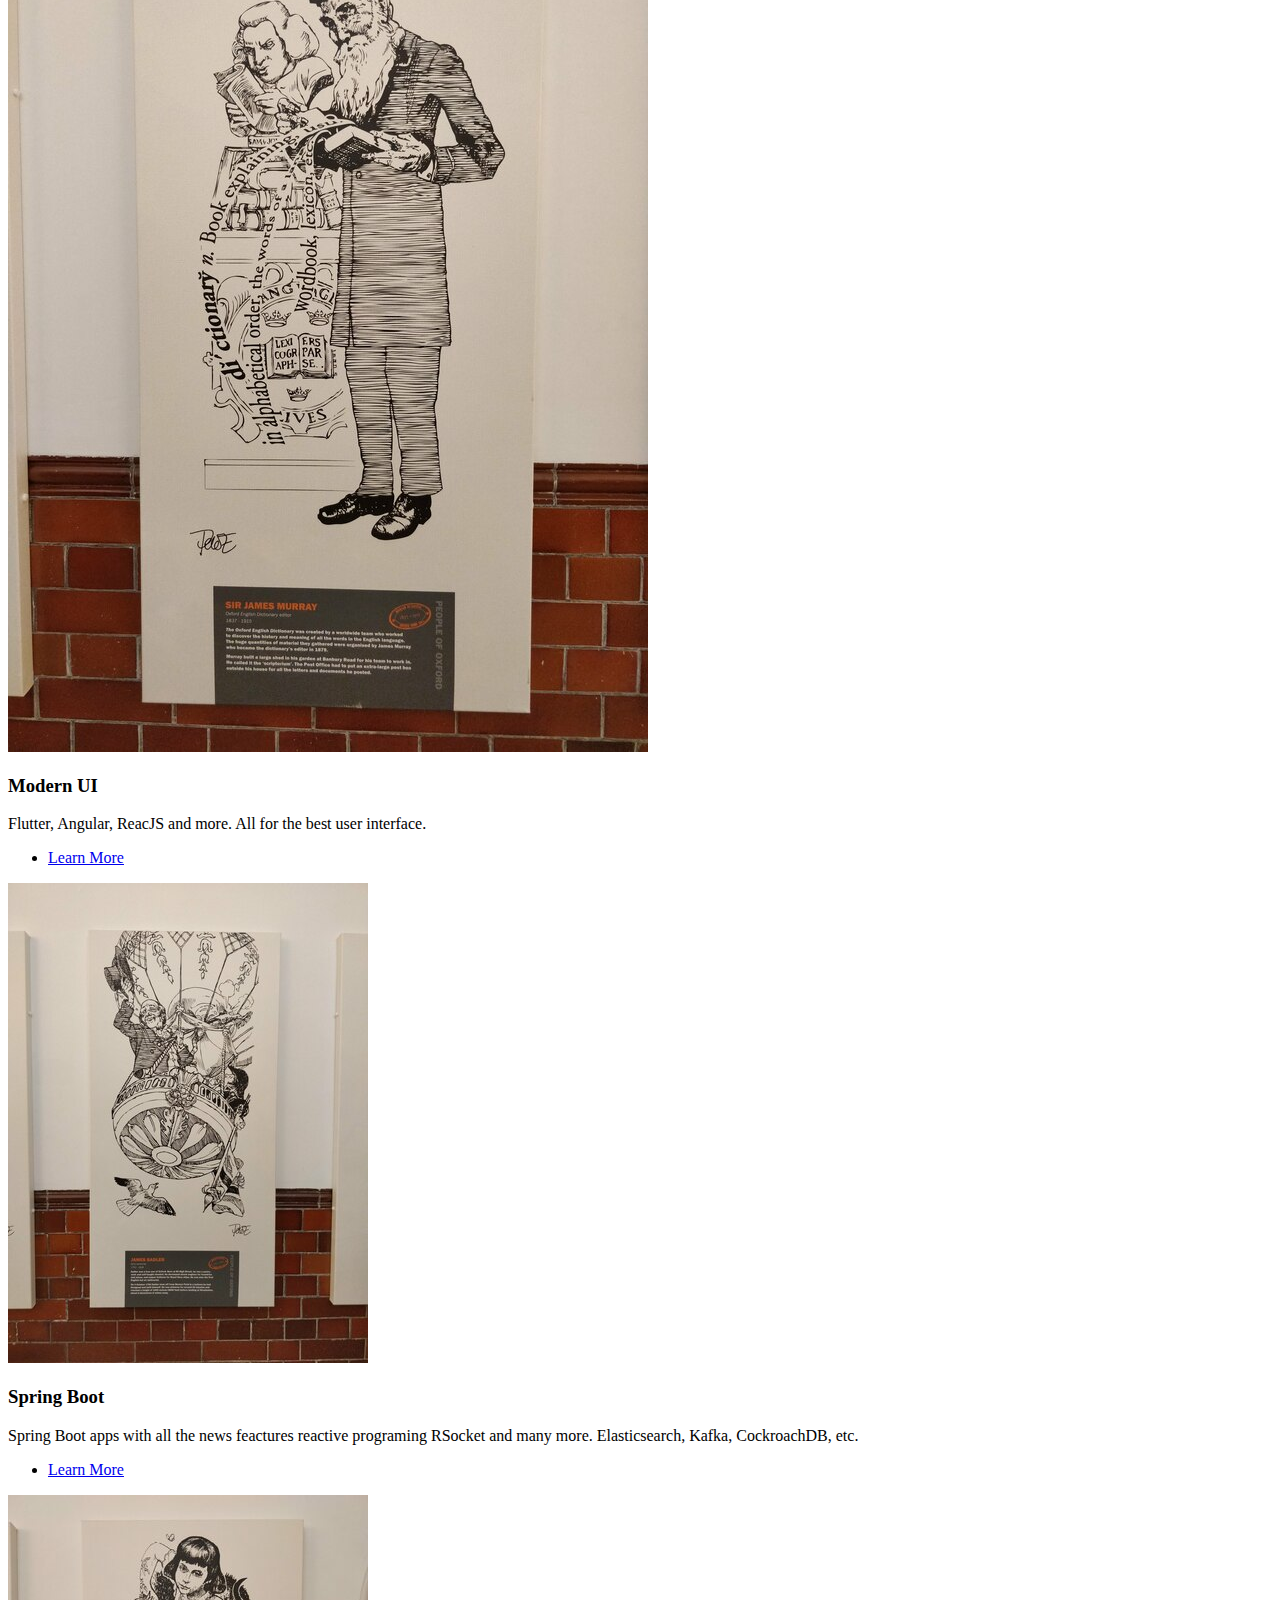
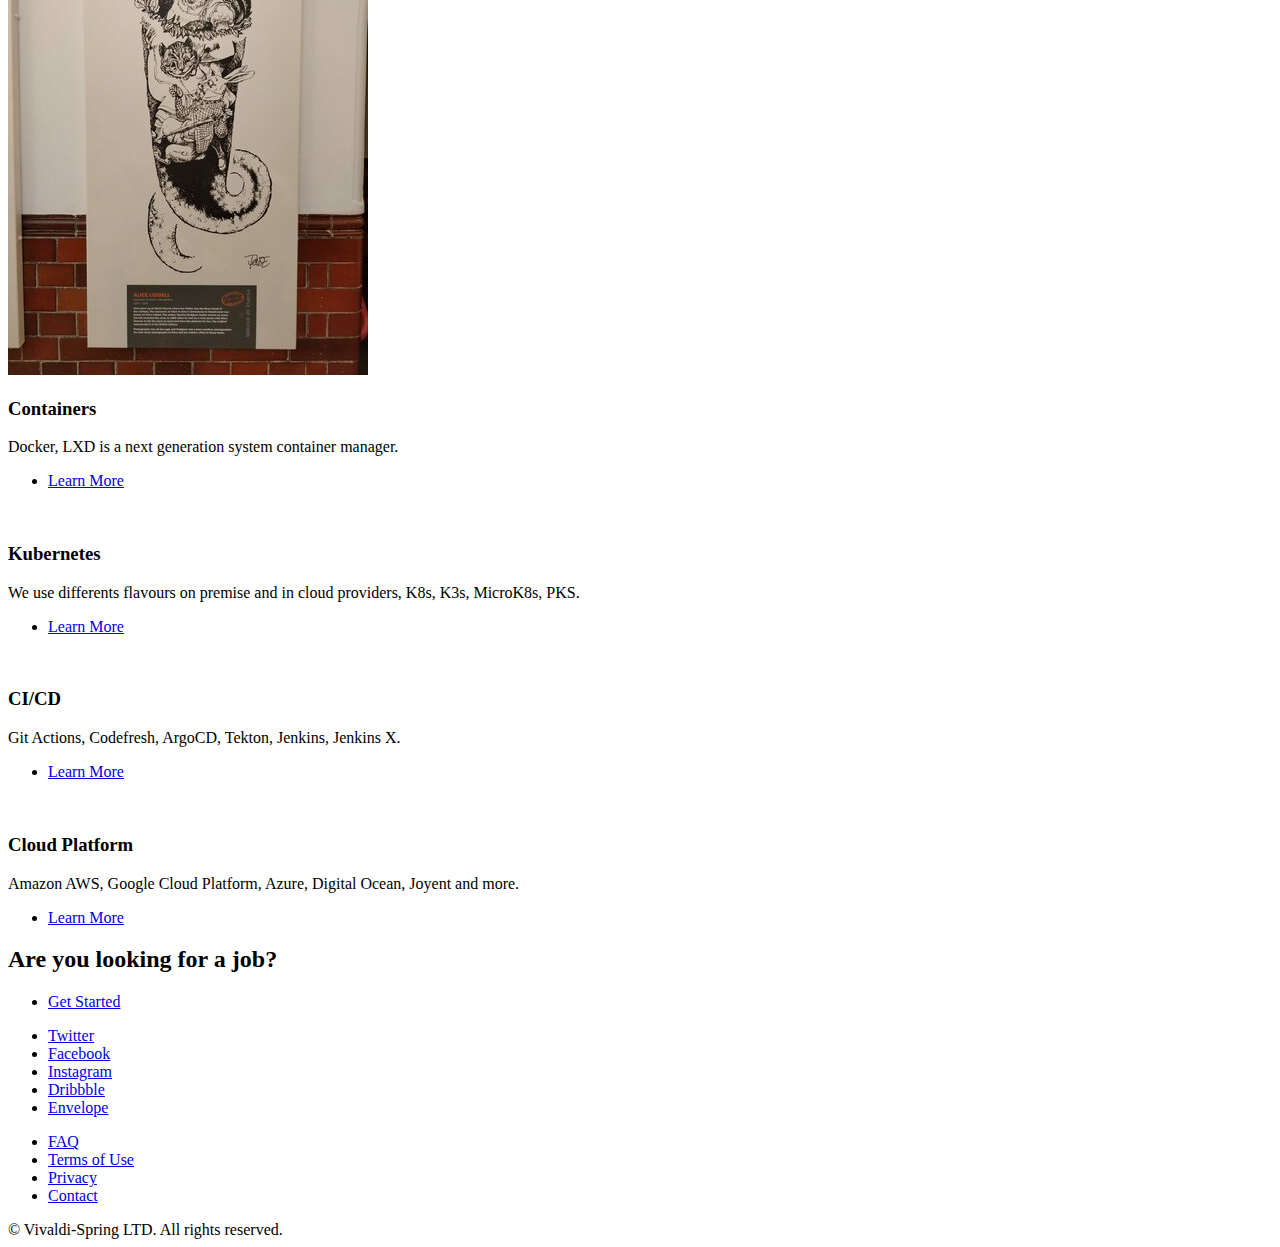
==== commit de949234: "started changes about differents kind of components" ====
--- a/index.html
+++ b/index.html
@@ -45,7 +45,7 @@
 			<section id="banner">
 				<div class="inner">
 					<h2>Vivaldi-Spring</h2>
-					<p>Where developer live</p>
+					<p>Where developers live</p>
 					<ul class="actions special">
 						<li><a href="#one" class="button large scrolly">Learn More</a></li>
 					</ul>
@@ -56,9 +56,10 @@
 			<section id="one" class="wrapper style1">
 				<div class="container">
 					<header class="major">
-						<h2>We build yours software dreams</h2>
-						<p>In the times when complexity increases, we make the difficult easy, <br />
-							so that your business continues to progress without technological setbacks.<br />
+						<h2>Yours future start now</h2>
+						<p>Let's develop your professional career together. <br />
+							With the initial basic steps to reach goals in a simple way and that you can see the results day by day. <br />
+							We will help you to develop your professional career in a simple way.
 						</p>
 					</header>
 					<div class="slider">
@@ -87,20 +88,22 @@
 					<div class="row gtr-uniform">
 						<div class="col-4 col-6-medium col-12-small">
 							<section class="feature fa-briefcase">
-								<h3>Microservices</h3>
-								<p>We can help you with our years of experience on distrubte computing to aling the complexity with the security and best practicies.</p>
+								<h3>Designers UI/UX</h3>
+								<p>User interfaces design and User experience design. <br/>
+								
+								</p>
 							</section>
 						</div>
 						<div class="col-4 col-6-medium col-12-small">
 							<section class="feature fa-code">
-								<h3>Cloud Computing</h3>
-								<p>Move to the Cloud could be hard when we have legacy system but it is possible with mix solution and progresive actions.</p>
+								<h3>Front End developers</h3>
+								<p>Develop the visual part of the application all about user interface.</p>
 							</section>
 						</div>
 						<div class="col-4 col-6-medium col-12-small">
 							<section class="feature fa-save">
-								<h3>CI/CD</h3>
-								<p>Continuos integration and Continuos deploment make stronger process to automatice all the development cycle and we can be sure all is working properly and move roolback to previous release in case.</p>
+								<h3>Back End developers</h3>
+								<p>In charge to develop the infrastructure of the application.</p>
 							</section>
 						</div>
 						<div class="col-4 col-6-medium col-12-small">
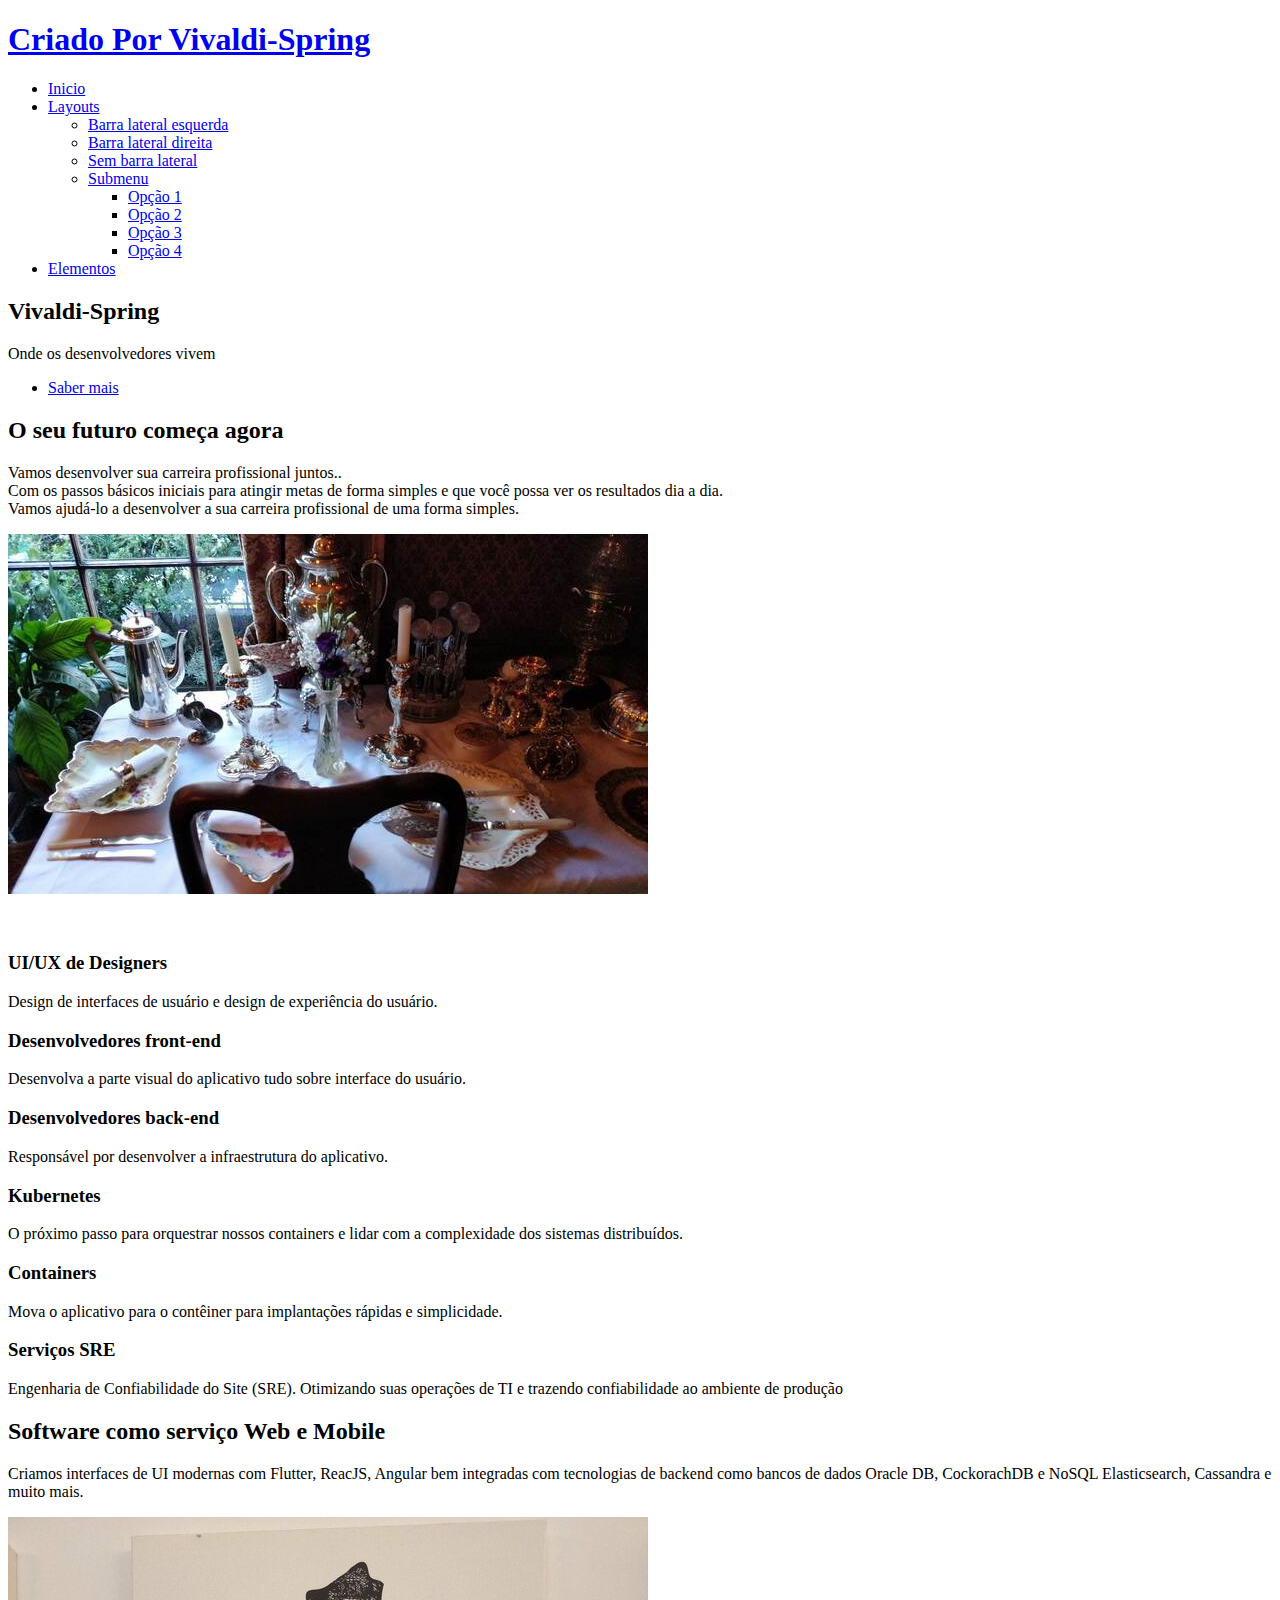
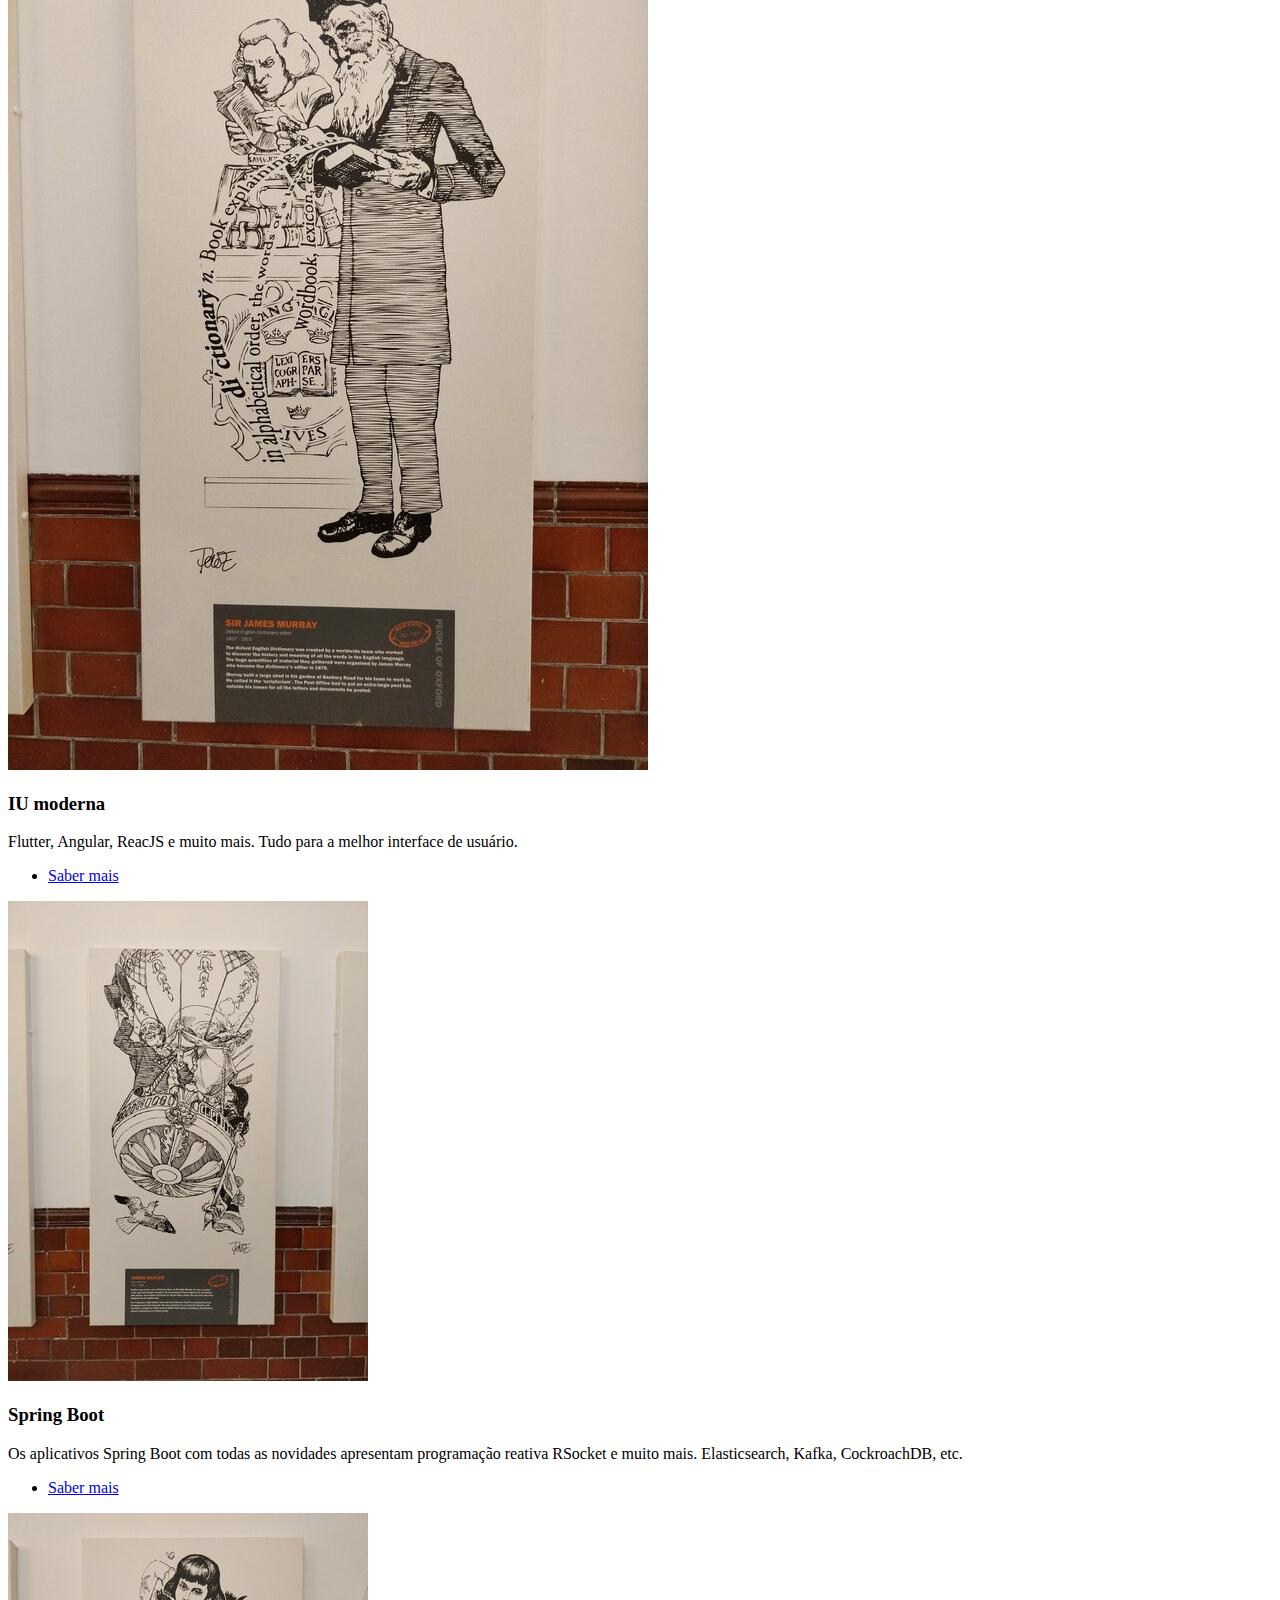
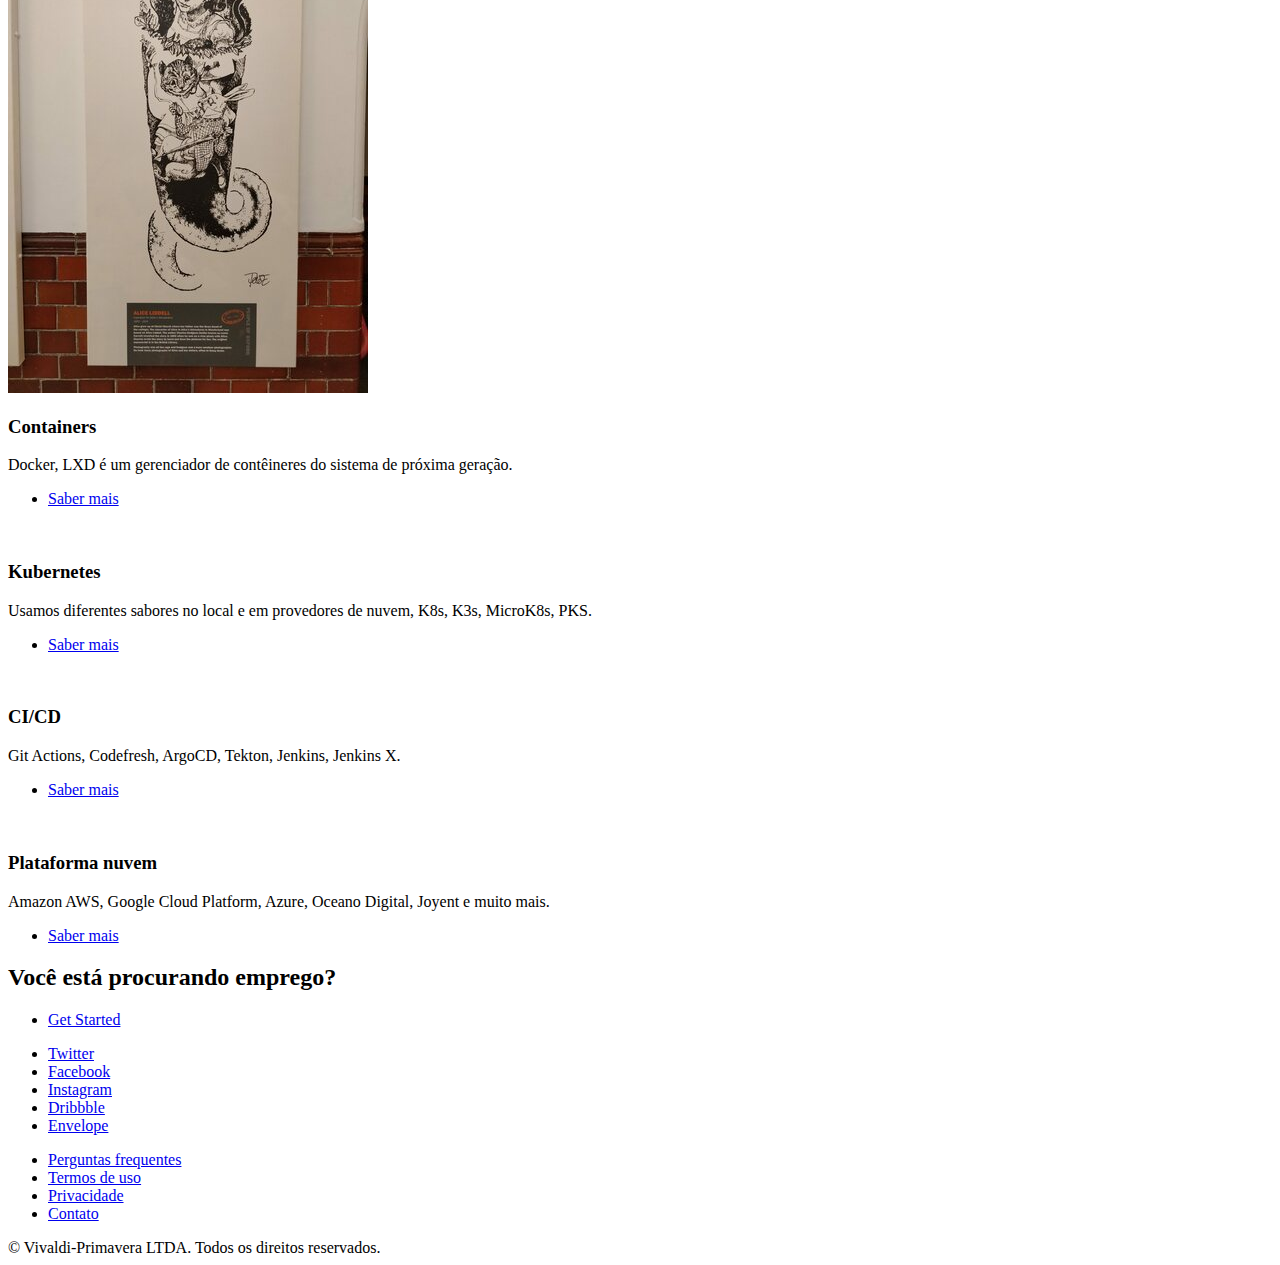
==== commit e4736910: "vitor commit 2" ====
--- a/index.html
+++ b/index.html
@@ -6,7 +6,7 @@
 -->
 <html>
 	<head>
-		<title>Home</title>
+		<title>Inicio</title>
 		<meta charset="utf-8" />
 		<meta name="viewport" content="width=device-width, initial-scale=1, user-scalable=no" />
 		<link rel="stylesheet" href="assets/css/main.css" />
@@ -15,28 +15,28 @@
 
 		<!-- Header -->
 			<header id="header" class="alt ">
-				<h1><a href="index.html">Made <span>by Vivaldi-Spring</span></a></h1>
+				<h1><a href="index.html">Criado <span>Por Vivaldi-Spring</span></a></h1>
 				<nav id="nav">
 					<ul>
-						<li><a href="index.html">Home</a></li>
+						<li><a href="index.html">Inicio</a></li>
 						<li>
 							<a href="#" class="icon fa-angle-down">Layouts</a>
 							<ul>
-								<li><a href="left-sidebar.html">Left Sidebar</a></li>
-								<li><a href="right-sidebar.html">Right Sidebar</a></li>
-								<li><a href="no-sidebar.html">No Sidebar</a></li>
+								<li><a href="left-sidebar.html">Barra lateral esquerda</a></li>
+								<li><a href="right-sidebar.html">Barra lateral direita</a></li>
+								<li><a href="no-sidebar.html">Sem barra lateral</a></li>
 								<li>
 									<a href="#">Submenu</a>
 									<ul>
-										<li><a href="#">Option 1</a></li>
-										<li><a href="#">Option 2</a></li>
-										<li><a href="#">Option 3</a></li>
-										<li><a href="#">Option 4</a></li>
+										<li><a href="#">Opção 1</a></li>
+										<li><a href="#">Opção 2</a></li>
+										<li><a href="#">Opção 3</a></li>
+										<li><a href="#">Opção 4</a></li>
 									</ul>
 								</li>
 							</ul>
 						</li>
-						<li><a href="elements.html">Elements</a></li>
+						<li><a href="elements.html">Elementos</a></li>
 					</ul>
 				</nav>
 			</header>
@@ -45,9 +45,9 @@
 			<section id="banner">
 				<div class="inner">
 					<h2>Vivaldi-Spring</h2>
-					<p>Where developers live</p>
+					<p>Onde os desenvolvedores vivem</p>
 					<ul class="actions special">
-						<li><a href="#one" class="button large scrolly">Learn More</a></li>
+						<li><a href="#one" class="button large scrolly">Saber mais</a></li>
 					</ul>
 				</div>
 			</section>
@@ -56,10 +56,10 @@
 			<section id="one" class="wrapper style1">
 				<div class="container">
 					<header class="major">
-						<h2>Yours future start now</h2>
-						<p>Let's develop your professional career together. <br />
-							With the initial basic steps to reach goals in a simple way and that you can see the results day by day. <br />
-							We will help you to develop your professional career in a simple way.
+						<h2>O seu futuro começa agora</h2>
+						<p>Vamos desenvolver sua carreira profissional juntos.. <br />
+							Com os passos básicos iniciais para atingir metas de forma simples e que você possa ver os resultados dia a dia. <br />
+							Vamos ajudá-lo a desenvolver a sua carreira profissional de uma forma simples.
 						</p>
 					</header>
 					<div class="slider">
@@ -88,40 +88,40 @@
 					<div class="row gtr-uniform">
 						<div class="col-4 col-6-medium col-12-small">
 							<section class="feature fa-briefcase">
-								<h3>Designers UI/UX</h3>
-								<p>User interfaces design and User experience design. <br/>
+								<h3>UI/UX de Designers</h3>
+								<p>Design de interfaces de usuário e design de experiência do usuário. <br/>
 								
 								</p>
 							</section>
 						</div>
 						<div class="col-4 col-6-medium col-12-small">
 							<section class="feature fa-code">
-								<h3>Front End developers</h3>
-								<p>Develop the visual part of the application all about user interface.</p>
+								<h3>Desenvolvedores front-end</h3>
+								<p>Desenvolva a parte visual do aplicativo tudo sobre interface do usuário.</p>
 							</section>
 						</div>
 						<div class="col-4 col-6-medium col-12-small">
 							<section class="feature fa-save">
-								<h3>Back End developers</h3>
-								<p>In charge to develop the infrastructure of the application.</p>
+								<h3>Desenvolvedores back-end</h3>
+								<p>Responsável por desenvolver a infraestrutura do aplicativo.</p>
 							</section>
 						</div>
 						<div class="col-4 col-6-medium col-12-small">
 							<section class="feature fa-desktop">
 								<h3>Kubernetes</h3>
-								<p>The next step for orchestration our containers and deal with the complexity of distributed systems.</p>
+								<p>O próximo passo para orquestrar nossos containers e lidar com a complexidade dos sistemas distribuídos.</p>
 							</section>
 						</div>
 						<div class="col-4 col-6-medium col-12-small">
 							<section class="feature fa-camera-retro">
 								<h3>Containers</h3>
-								<p>Move the application to container for fast deployments and simplicity.</p>
+								<p>Mova o aplicativo para o contêiner para implantações rápidas e simplicidade.</p>
 							</section>
 						</div>
 						<div class="col-4 col-6-medium col-12-small">
 							<section class="feature fa-cog">
-								<h3>SRE Services</h3>
-								<p>Site Reliability Engineering (SRE). Optimizing your IT operations and bringing reliability to the production environment</p>
+								<h3>Serviços SRE</h3>
+								<p>Engenharia de Confiabilidade do Site (SRE). Otimizando suas operações de TI e trazendo confiabilidade ao ambiente de produção</p>
 							</section>
 						</div>
 					</div>
@@ -132,17 +132,17 @@
 			<section id="three" class="wrapper style1">
 				<div class="container">
 					<header class="major">
-						<h2>Software as service Web and Mobile</h2>
-						<p>We create Modern UI interfaces with Flutter, ReacJS, Angular well integrate with backend tecnologies like databases Oracle DB, CockorachDB and NoSQL Elasticsearch, Cassandra and more.</p>
+						<h2>Software como serviço Web e Mobile</h2>
+						<p>Criamos interfaces de UI modernas com Flutter, ReacJS, Angular bem integradas com tecnologias de backend como bancos de dados Oracle DB, CockorachDB e NoSQL Elasticsearch, Cassandra e muito mais.</p>
 					</header>
 					<div class="row">
 						<div class="col-4 col-6-medium col-12-small">
 							<article class="box post">
 								<a href="#" class="image fit"><img src="images/book-min.jpg" alt="" /></a>
-								<h3>Modern UI</h3>
-								<p>Flutter, Angular, ReacJS and more. All for the best user interface.</p>
-								<ul class="actions special">
-									<li><a href="#" class="button">Learn More</a></li>
+								<h3>IU moderna</h3>
+								<p>Flutter, Angular, ReacJS e muito mais. Tudo para a melhor interface de usuário.</p>
+								<ul class="actions special">
+									<li><a href="#" class="button">Saber mais</a></li>
 								</ul>
 							</article>
 						</div>
@@ -150,9 +150,9 @@
 							<article class="box post">
 								<a href="#" class="image fit"><img src="images/globe-min.jpg" alt="" /></a>
 								<h3>Spring Boot</h3>
-								<p>Spring Boot apps with all the news feactures reactive programing RSocket and many more. Elasticsearch, Kafka, CockroachDB, etc.</p>
-								<ul class="actions special">
-									<li><a href="#" class="button">Learn More</a></li>
+								<p>Os aplicativos Spring Boot com todas as novidades apresentam programação reativa RSocket e muito mais. Elasticsearch, Kafka, CockroachDB, etc.</p>
+								<ul class="actions special">
+									<li><a href="#" class="button">Saber mais</a></li>
 								</ul>
 							</article>
 						</div>
@@ -160,9 +160,9 @@
 							<article class="box post">
 								<a href="#" class="image fit"><img src="images/alicia-min.jpg" alt="" /></a>
 								<h3>Containers</h3>
-								<p>Docker, LXD is a next generation system container manager.</p>
-								<ul class="actions special">
-									<li><a href="#" class="button">Learn More</a></li>
+								<p>Docker, LXD é um gerenciador de contêineres do sistema de próxima geração.</p>
+								<ul class="actions special">
+									<li><a href="#" class="button">Saber mais</a></li>
 								</ul>
 							</article>
 						</div>
@@ -170,9 +170,9 @@
 							<article class="box post">
 								<a href="#" class="image fit"><img src="images/pic04.jpg" alt="" /></a>
 								<h3>Kubernetes</h3>
-								<p>We use differents flavours on premise and in cloud providers, K8s, K3s, MicroK8s, PKS.</p>
-								<ul class="actions special">
-									<li><a href="#" class="button">Learn More</a></li>
+								<p>Usamos diferentes sabores no local e em provedores de nuvem, K8s, K3s, MicroK8s, PKS.</p>
+								<ul class="actions special">
+									<li><a href="#" class="button">Saber mais</a></li>
 								</ul>
 							</article>
 						</div>
@@ -182,17 +182,17 @@
 								<h3>CI/CD</h3>
 								<p>Git Actions, Codefresh, ArgoCD, Tekton, Jenkins, Jenkins X.</p>
 								<ul class="actions special">
-									<li><a href="#" class="button">Learn More</a></li>
+									<li><a href="#" class="button">Saber mais</a></li>
 								</ul>
 							</article>
 						</div>
 						<div class="col-4 col-6-medium col-12-small">
 							<article class="box post">
 								<a href="#" class="image fit"><img src="images/pic06.jpg" alt="" /></a>
-								<h3>Cloud Platform</h3>
-								<p>Amazon AWS, Google Cloud Platform, Azure, Digital Ocean, Joyent and more.</p>
-								<ul class="actions special">
-									<li><a href="#" class="button">Learn More</a></li>
+								<h3>Plataforma nuvem</h3>
+								<p>Amazon AWS, Google Cloud Platform, Azure, Oceano Digital, Joyent e muito mais.</p>
+								<ul class="actions special">
+									<li><a href="#" class="button">Saber mais</a></li>
 								</ul>
 							</article>
 						</div>
@@ -202,7 +202,7 @@
 
 		<!-- CTA -->
 			<section id="cta" class="wrapper style3">
-				<h2>Are you looking for a job?</h2>
+				<h2>Você está procurando emprego?</h2>
 				<ul class="actions">
 					<li><a href="http://134.209.180.102:8085/" class="button large">Get Started</a></li>
 				</ul>
@@ -220,13 +220,13 @@
 					<li><a href="#" class="icon fa-envelope"><span class="label">Envelope</span></a></li>
 				</ul>
 				<ul class="menu">
-					<li><a href="#">FAQ</a></li>
-					<li><a href="#">Terms of Use</a></li>
-					<li><a href="#">Privacy</a></li>
-					<li><a href="#">Contact</a></li>
+					<li><a href="#">Perguntas frequentes</a></li>
+					<li><a href="#">Termos de uso</a></li>
+					<li><a href="#">Privacidade</a></li>
+					<li><a href="#">Contato</a></li>
 				</ul>
 				<span class="copyright">
-					&copy; Vivaldi-Spring LTD. All rights reserved.
+					&copy; Vivaldi-Primavera LTDA. Todos os direitos reservados.
 				</span>
 			</footer>
 
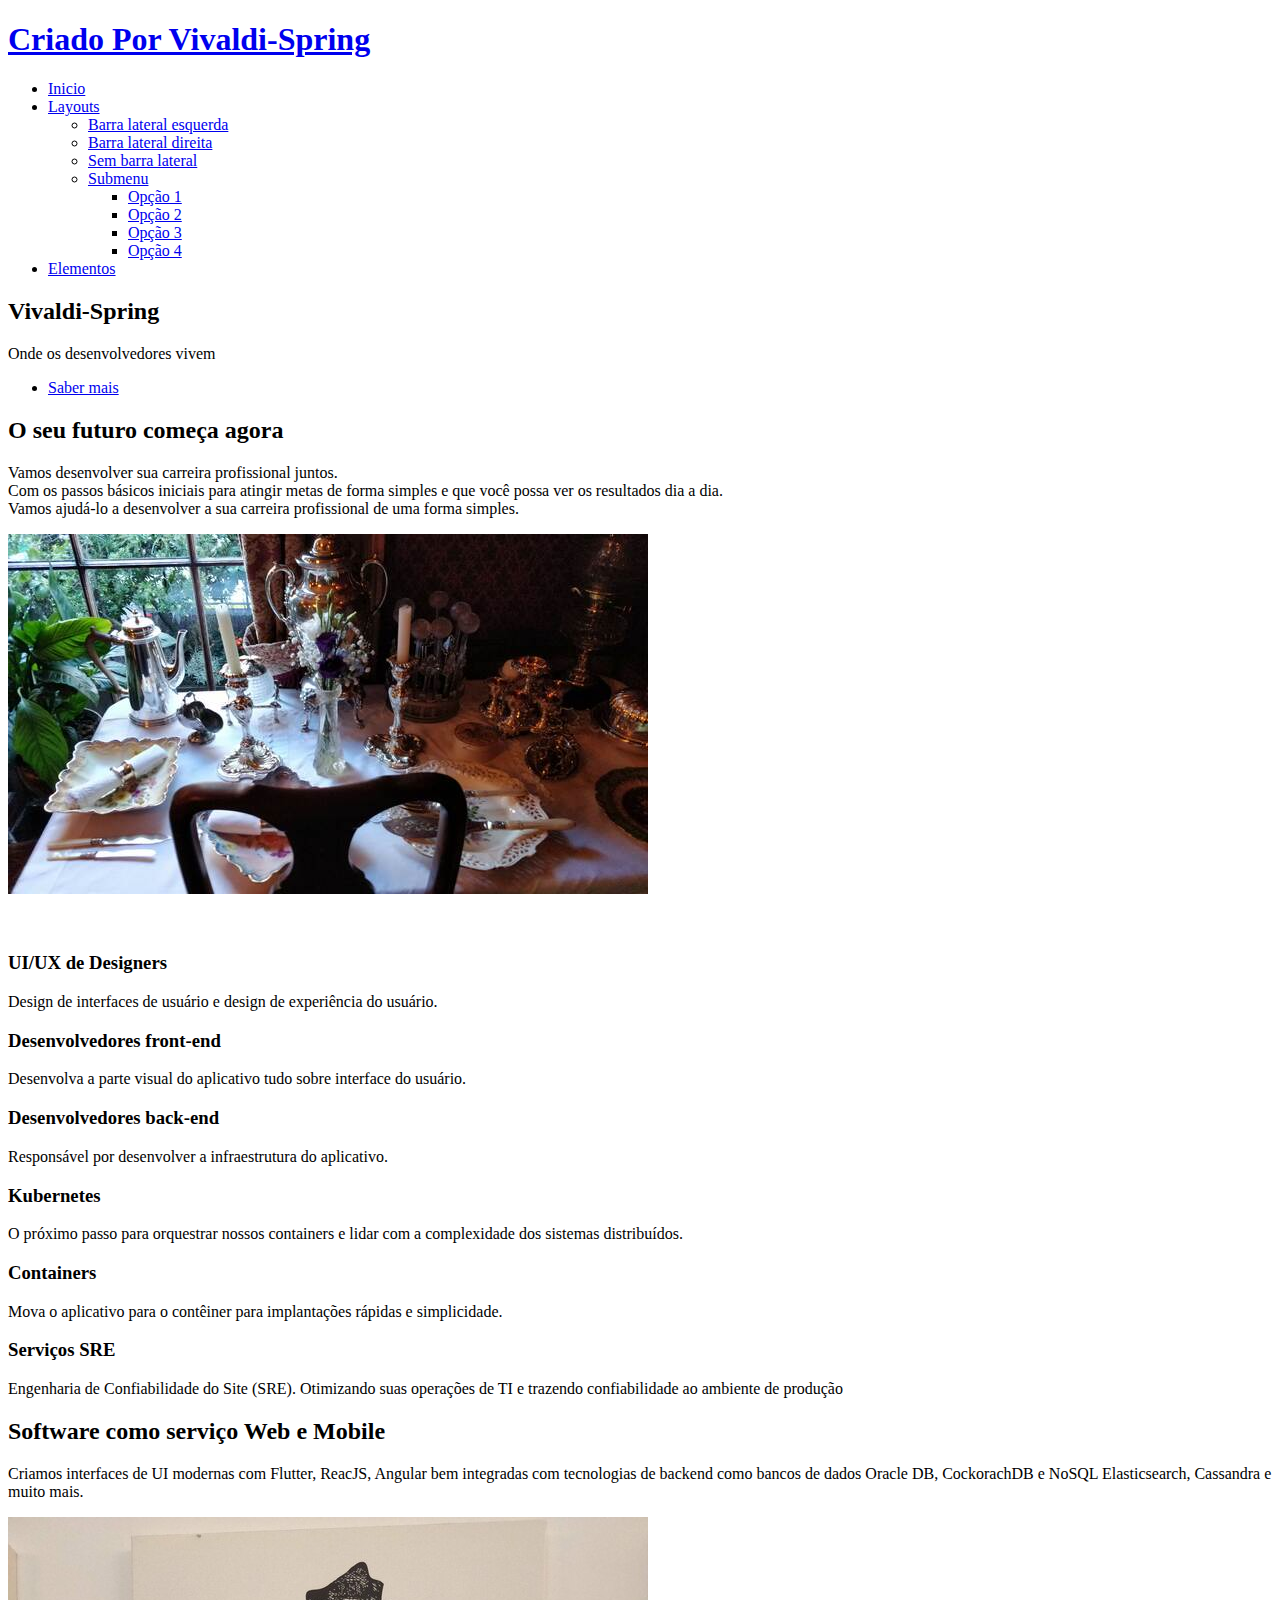
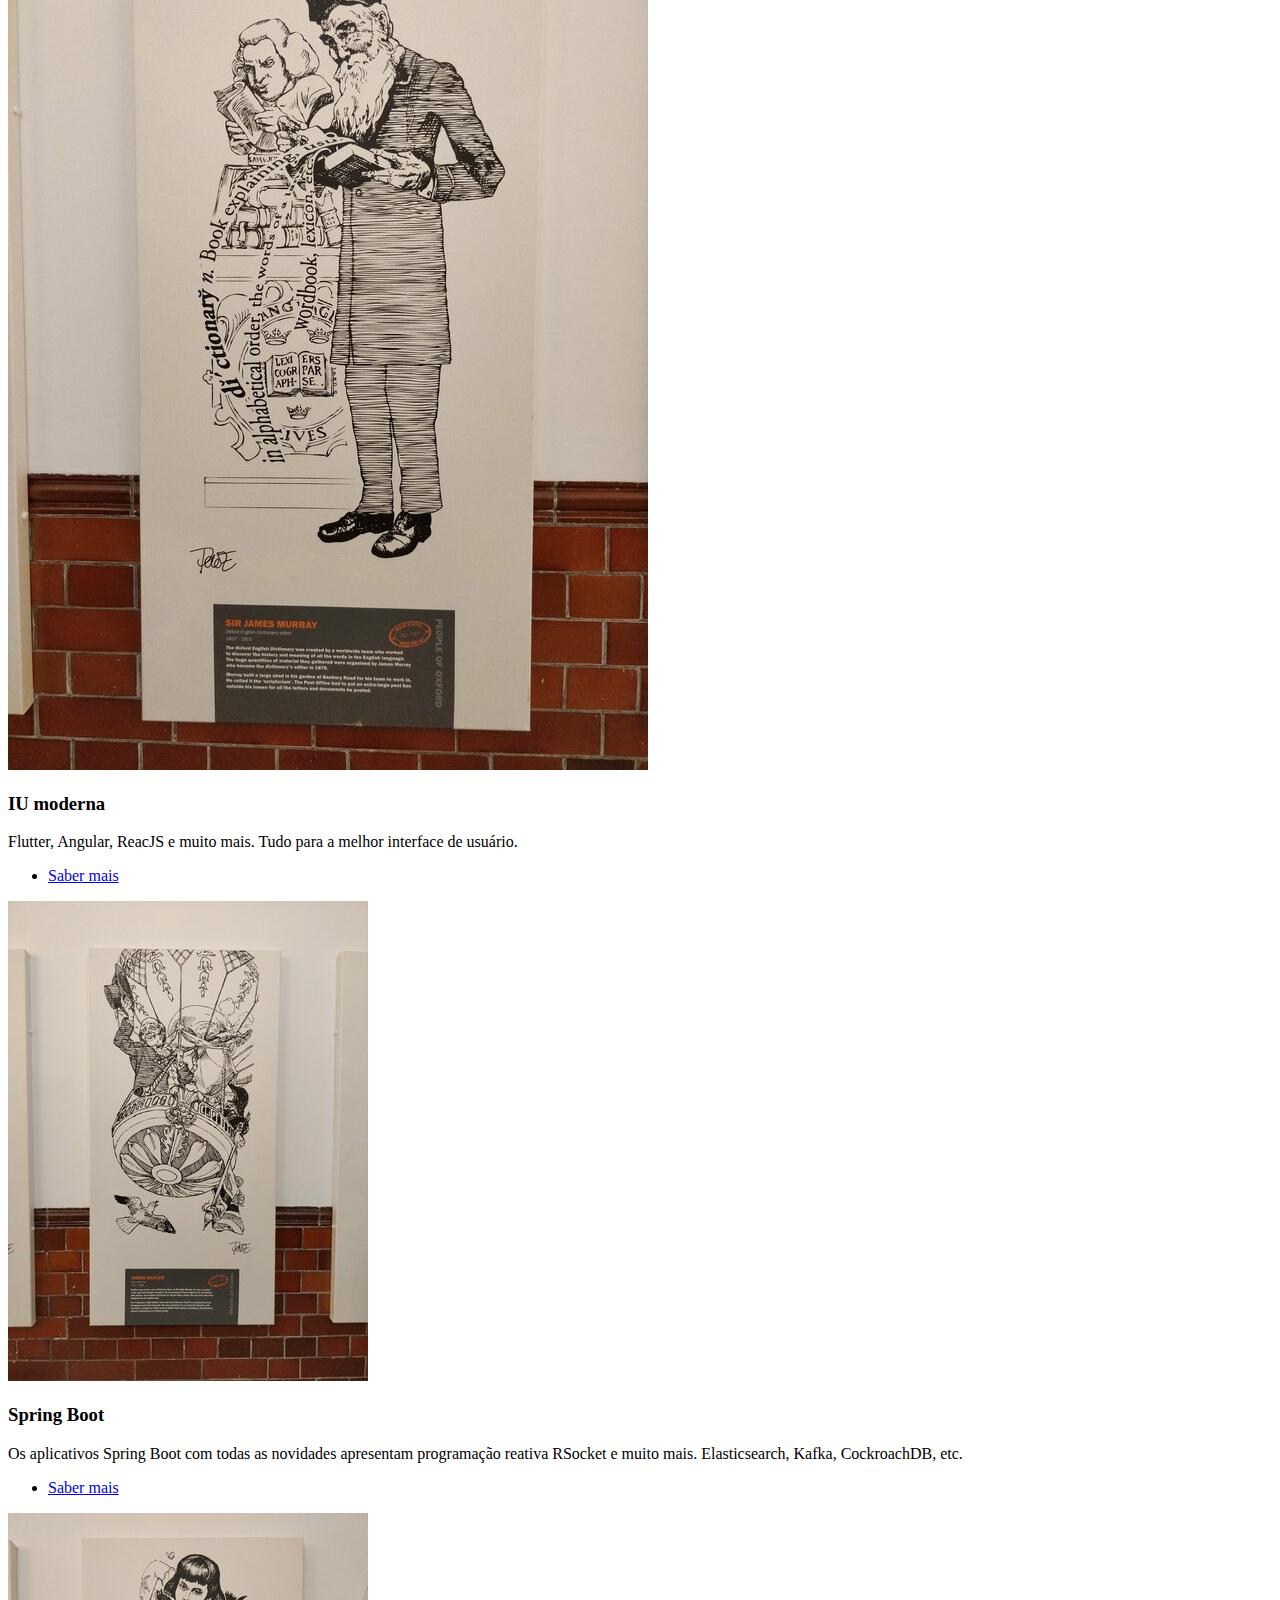
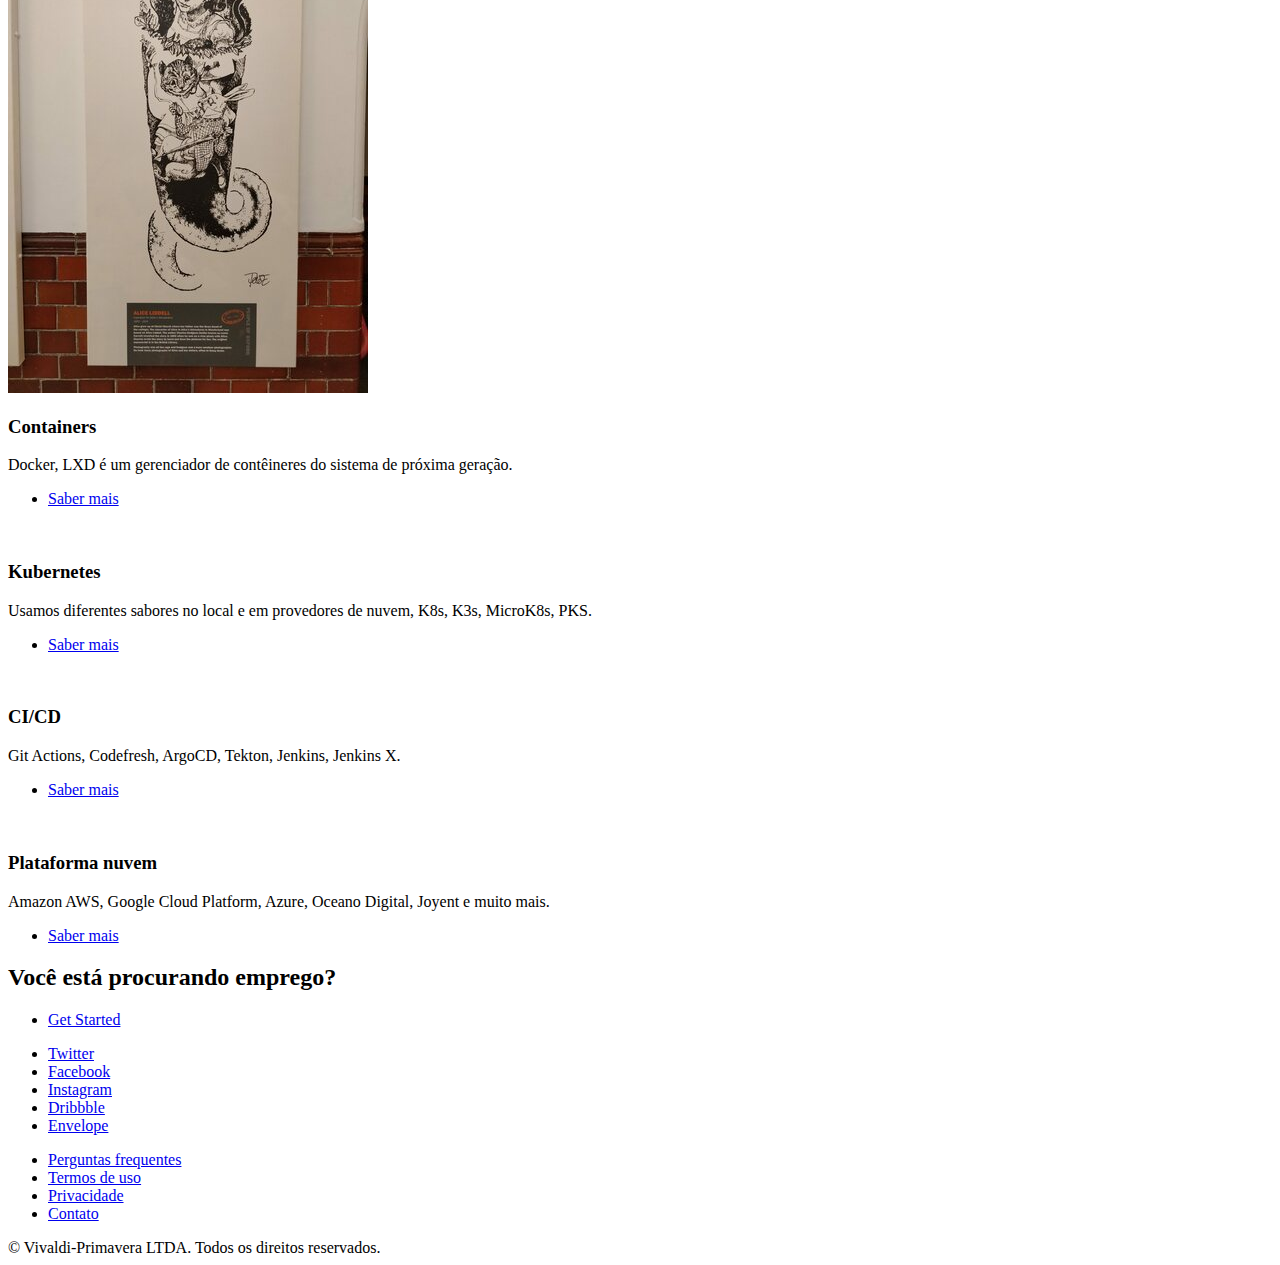
==== commit ea6d4d62: "vitor commit 2" ====
--- a/index.html
+++ b/index.html
@@ -57,7 +57,7 @@
 				<div class="container">
 					<header class="major">
 						<h2>O seu futuro começa agora</h2>
-						<p>Vamos desenvolver sua carreira profissional juntos.. <br />
+						<p>Vamos desenvolver sua carreira profissional juntos. <br />
 							Com os passos básicos iniciais para atingir metas de forma simples e que você possa ver os resultados dia a dia. <br />
 							Vamos ajudá-lo a desenvolver a sua carreira profissional de uma forma simples.
 						</p>
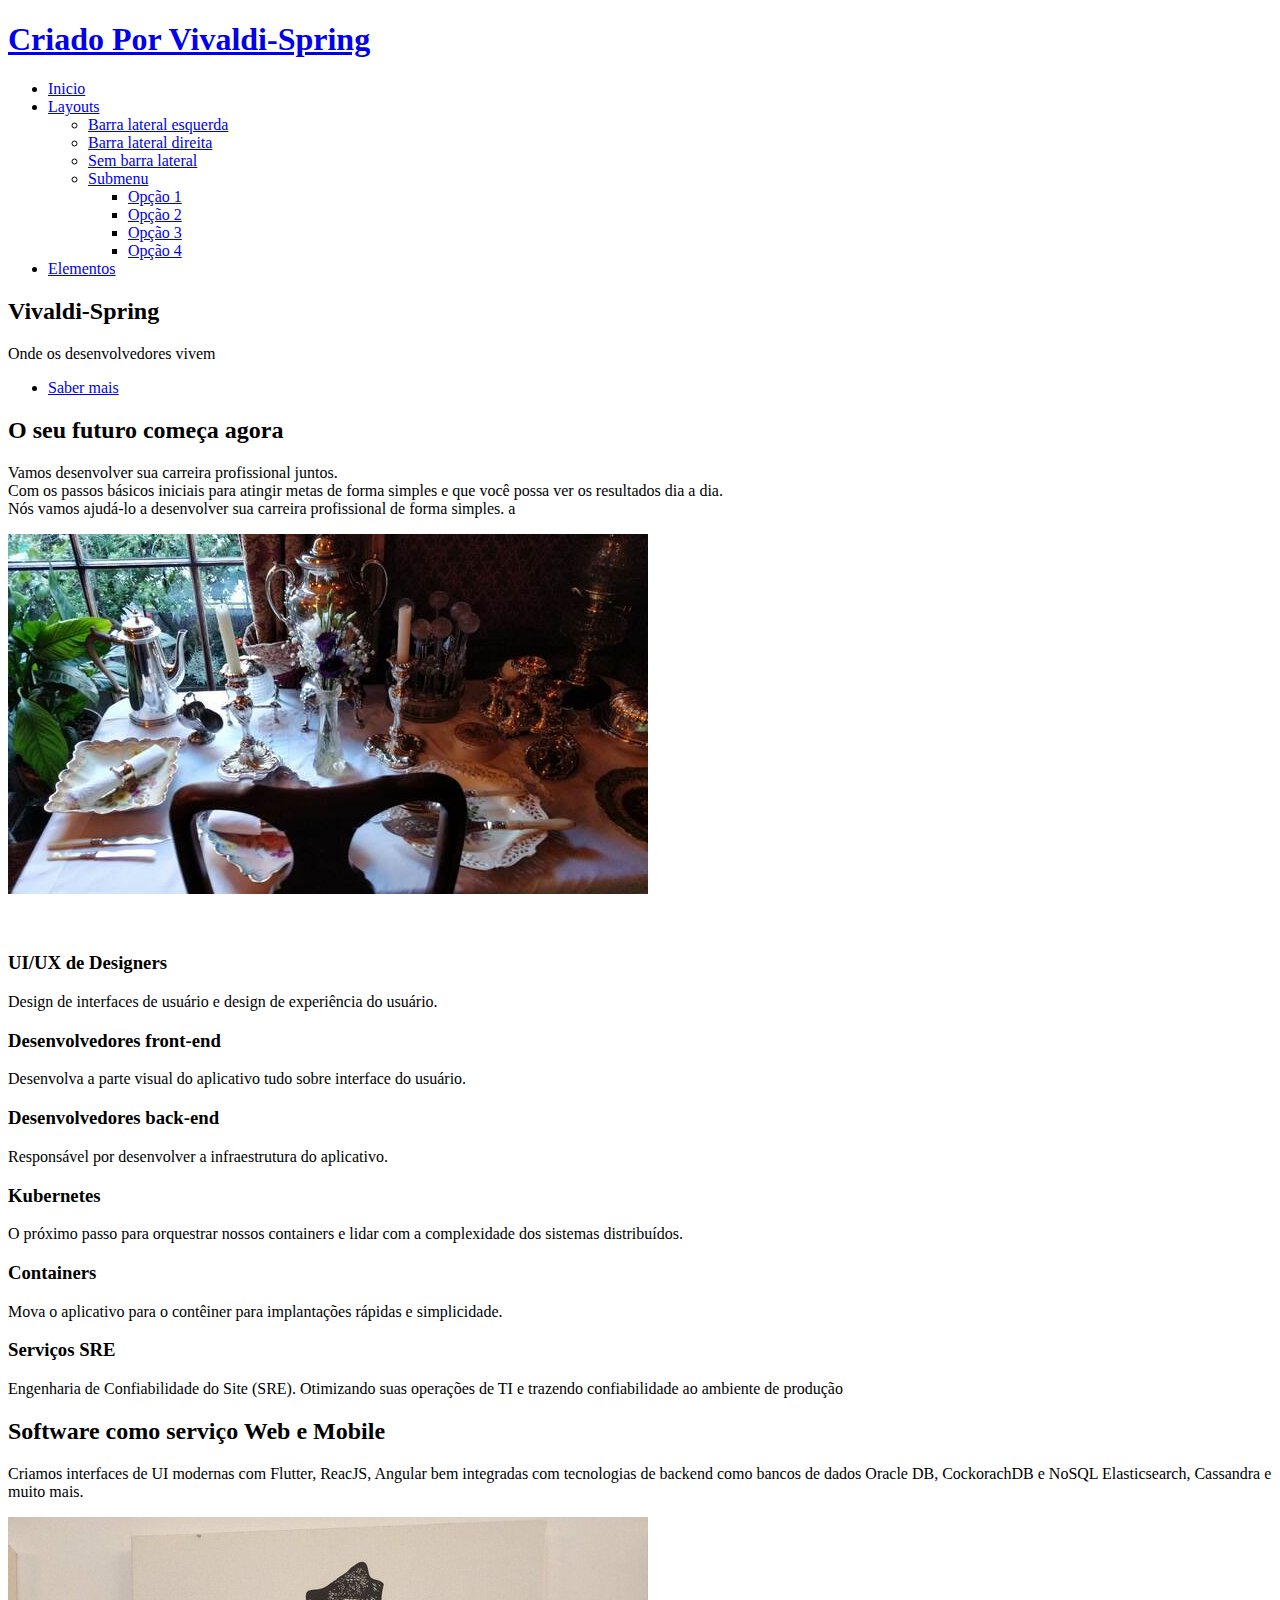
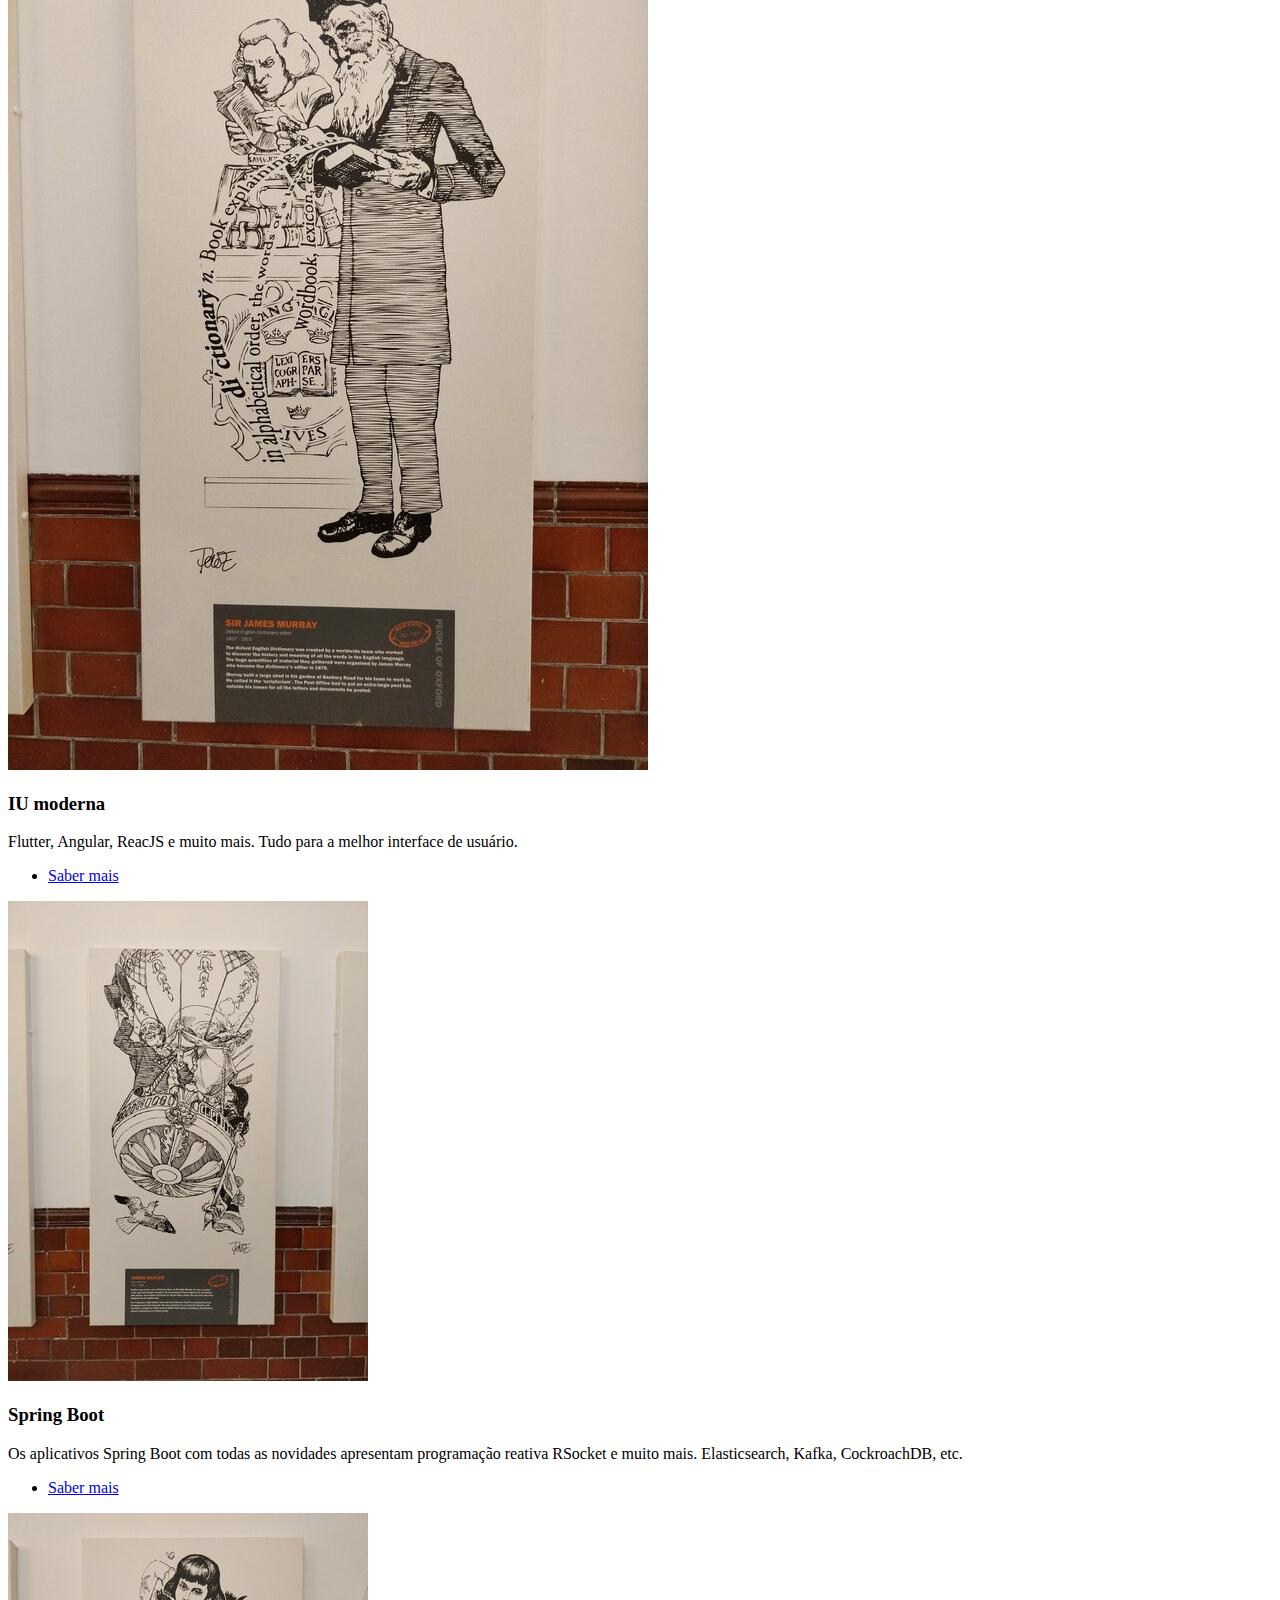
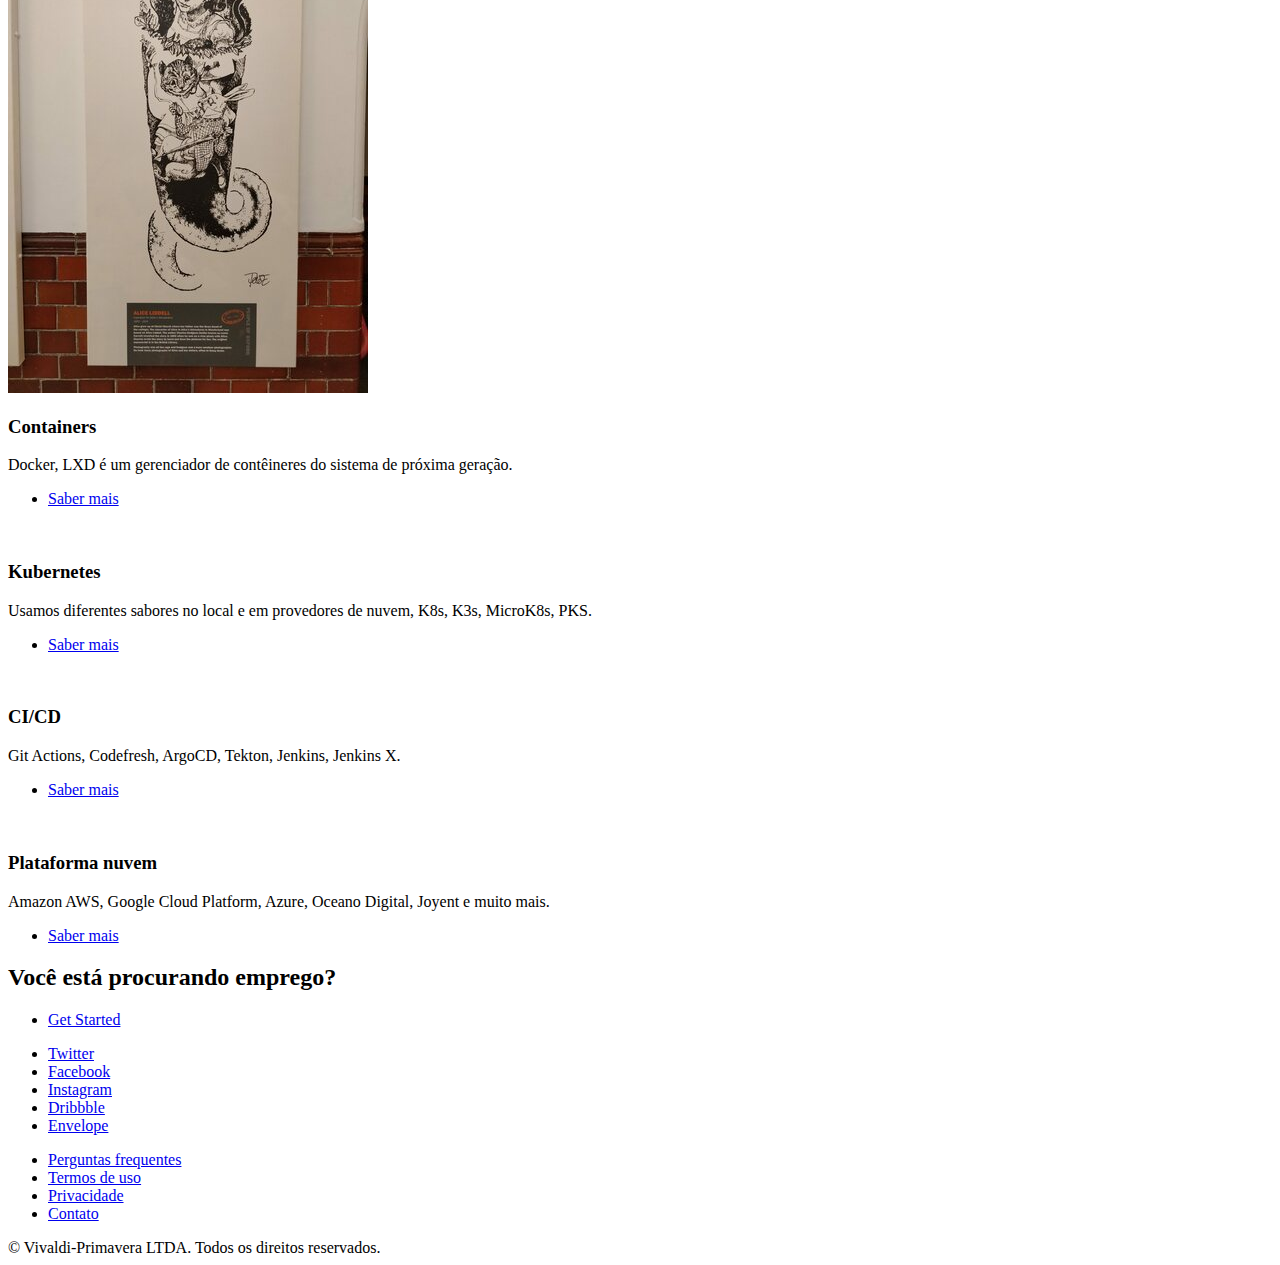
==== commit 6794c0f2: "vitor commit 2" ====
--- a/index.html
+++ b/index.html
@@ -59,7 +59,7 @@
 						<h2>O seu futuro começa agora</h2>
 						<p>Vamos desenvolver sua carreira profissional juntos. <br />
 							Com os passos básicos iniciais para atingir metas de forma simples e que você possa ver os resultados dia a dia. <br />
-							Vamos ajudá-lo a desenvolver a sua carreira profissional de uma forma simples.
+							Nós vamos ajudá-lo a desenvolver sua carreira profissional de forma simples. a
 						</p>
 					</header>
 					<div class="slider">
